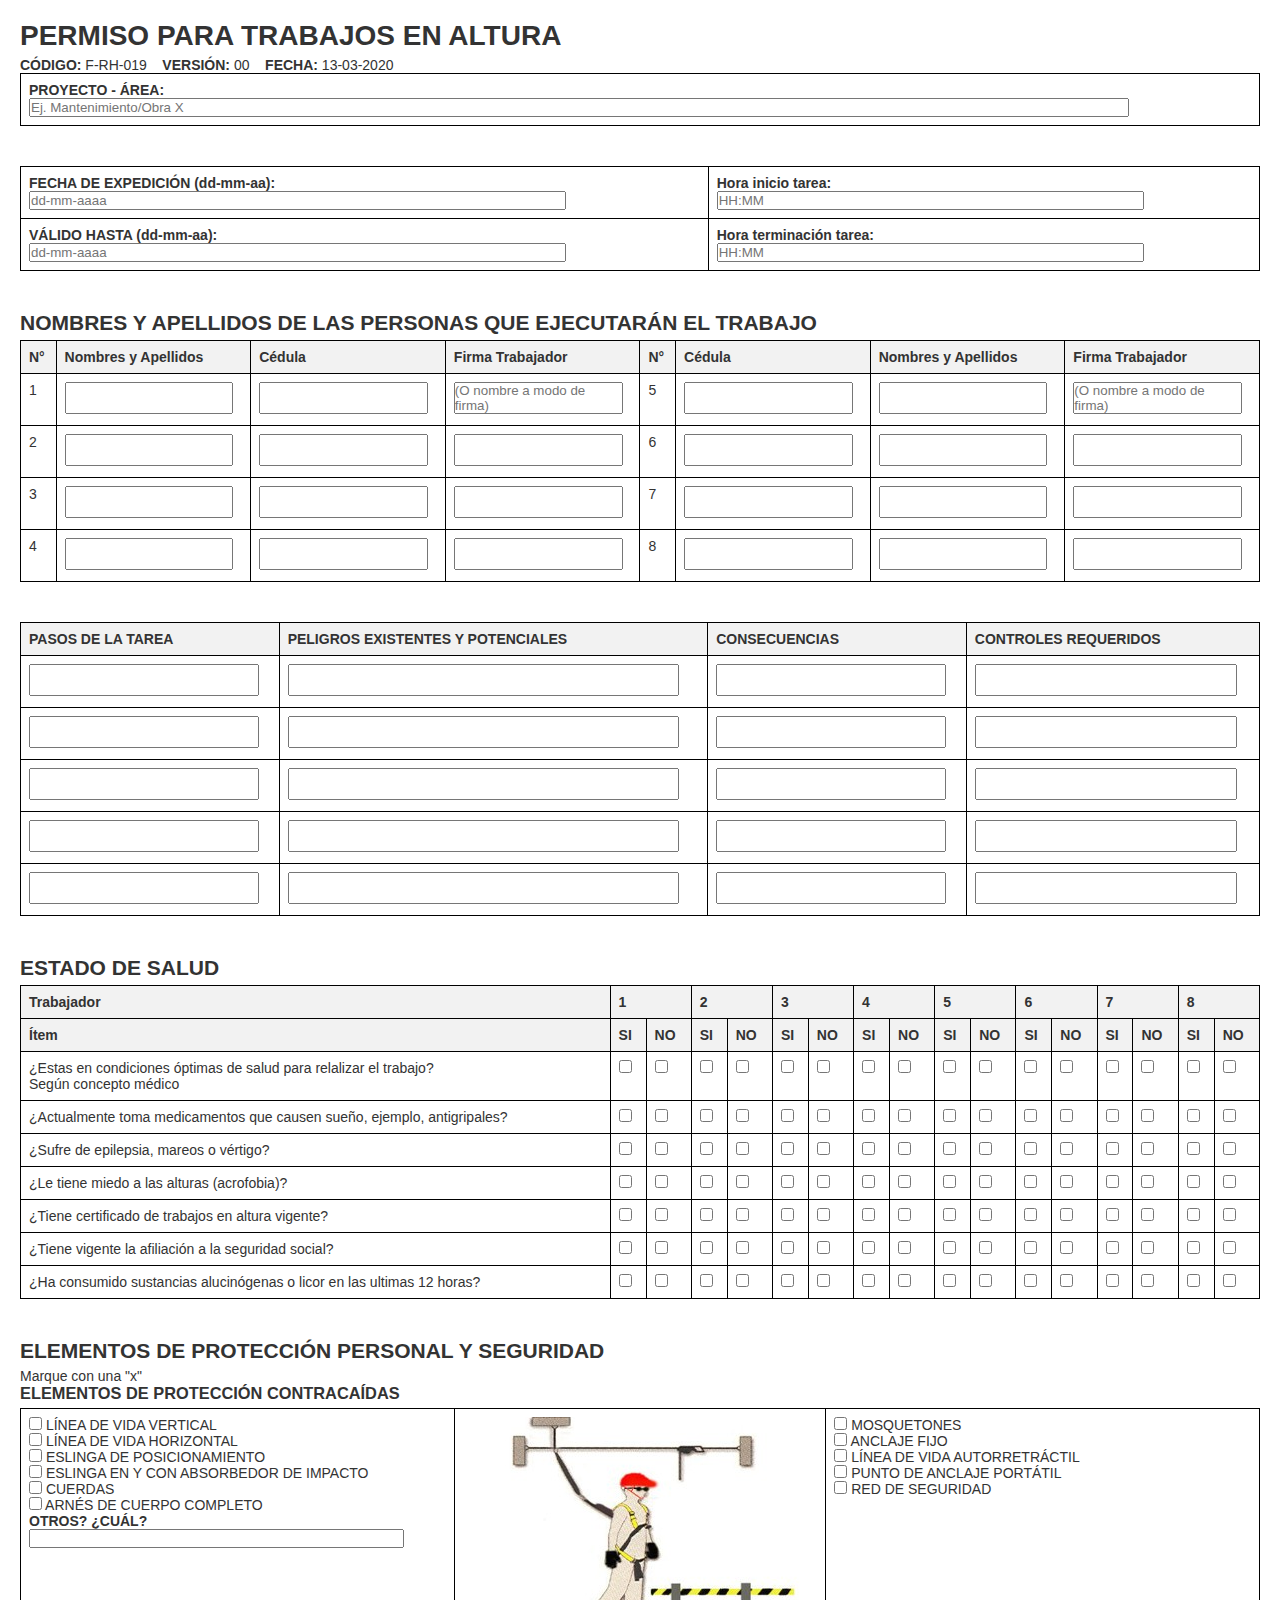
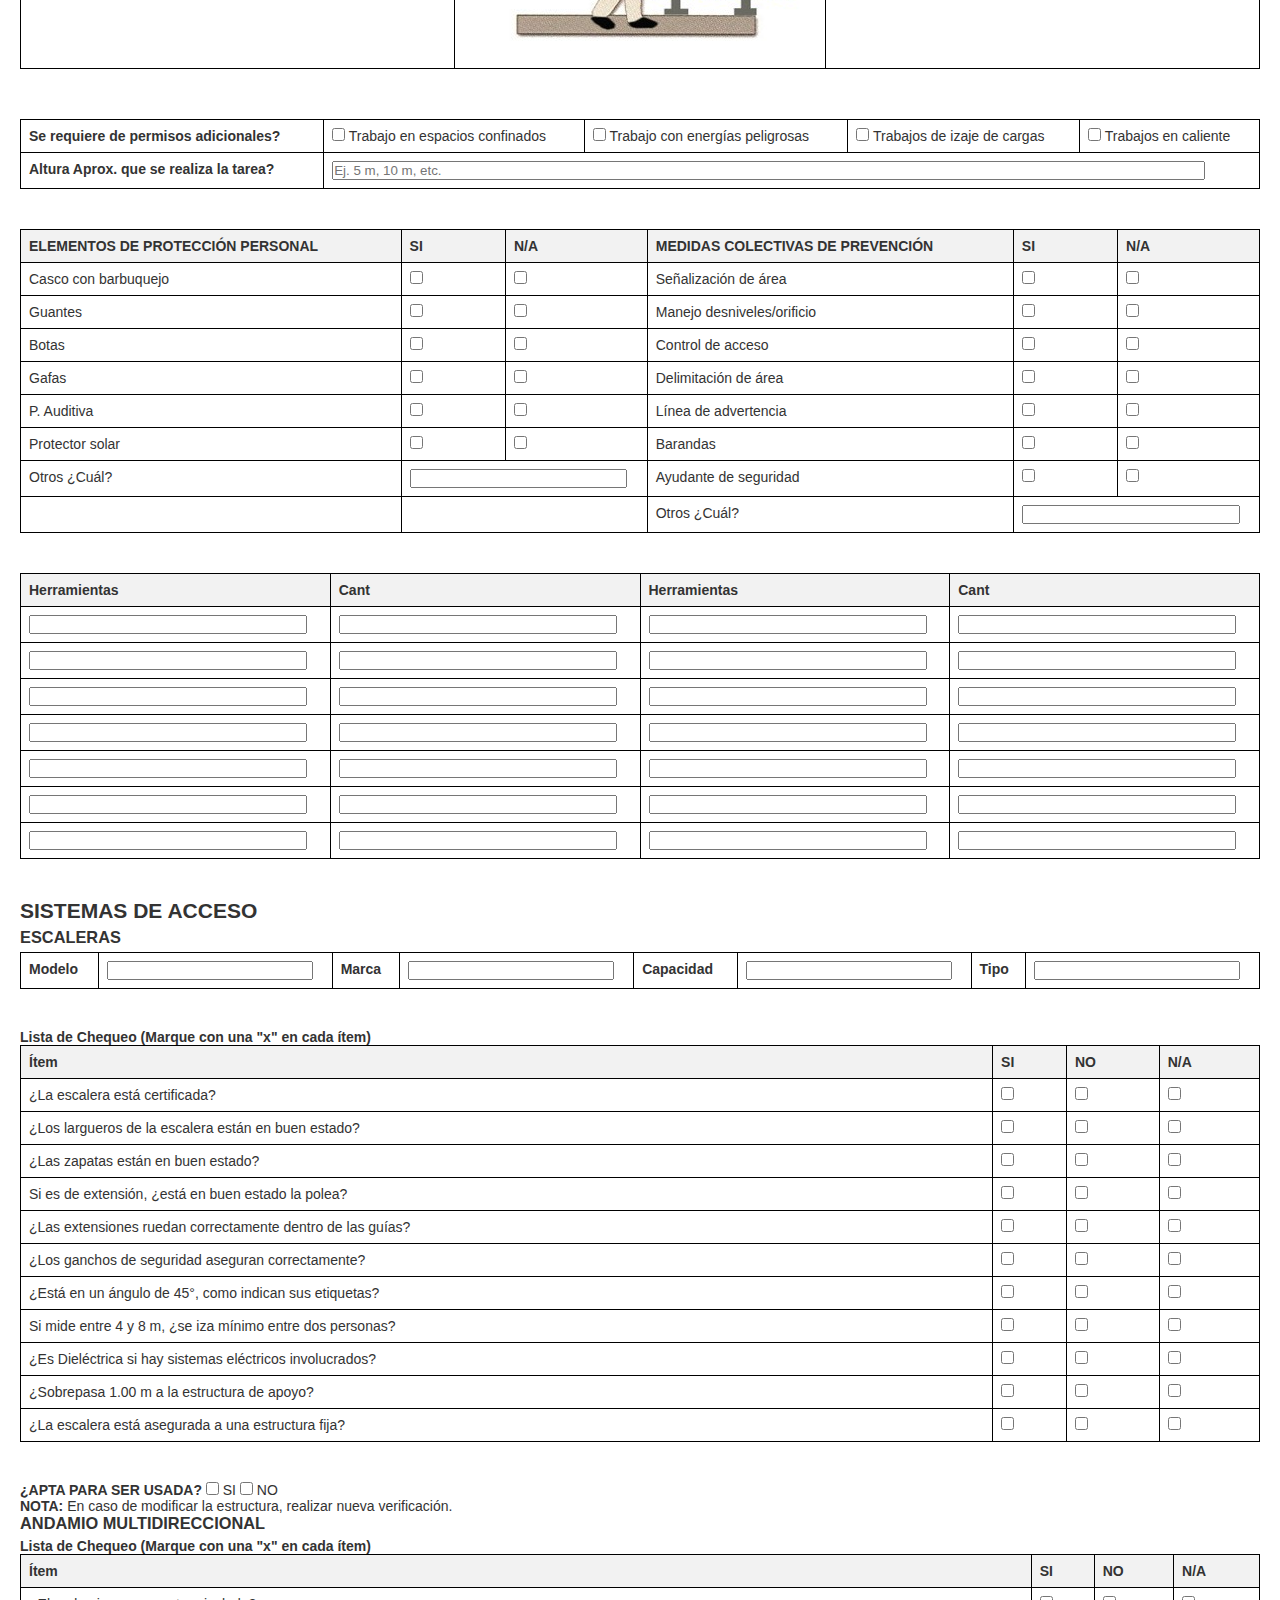
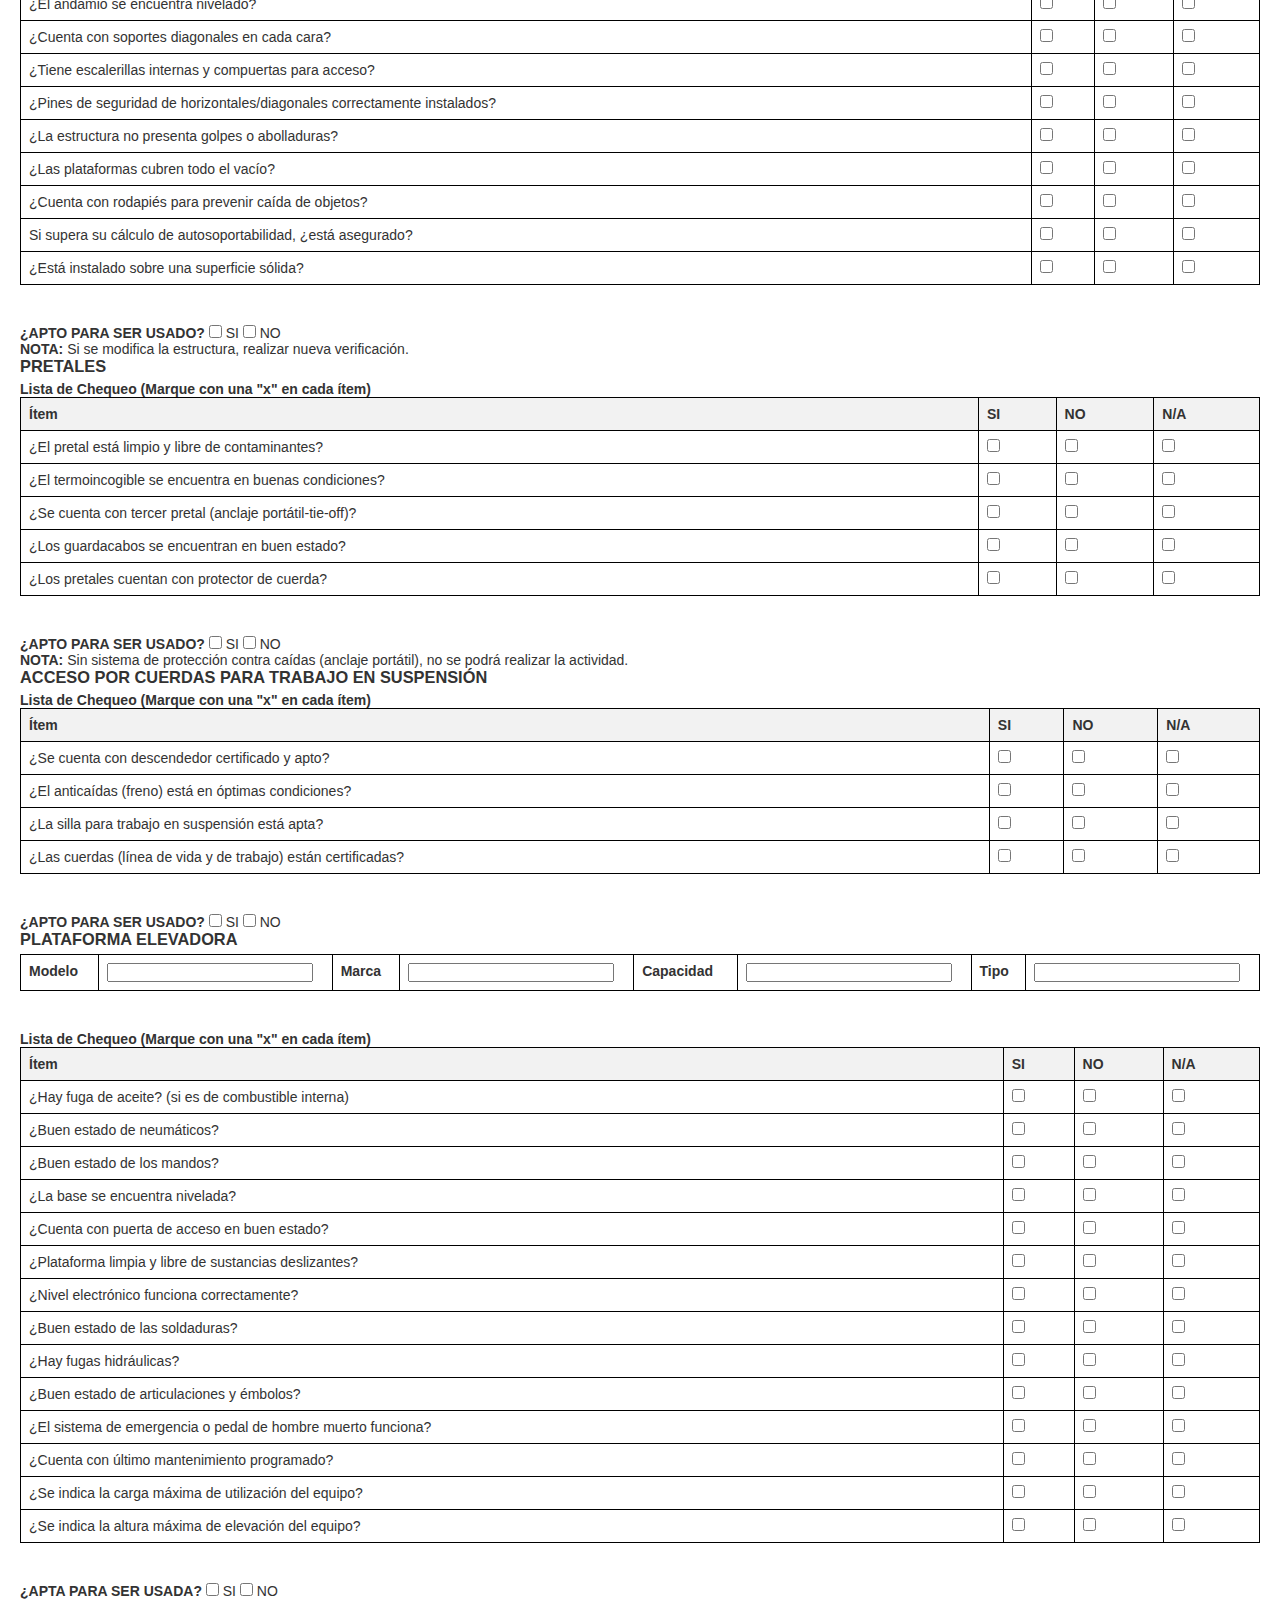
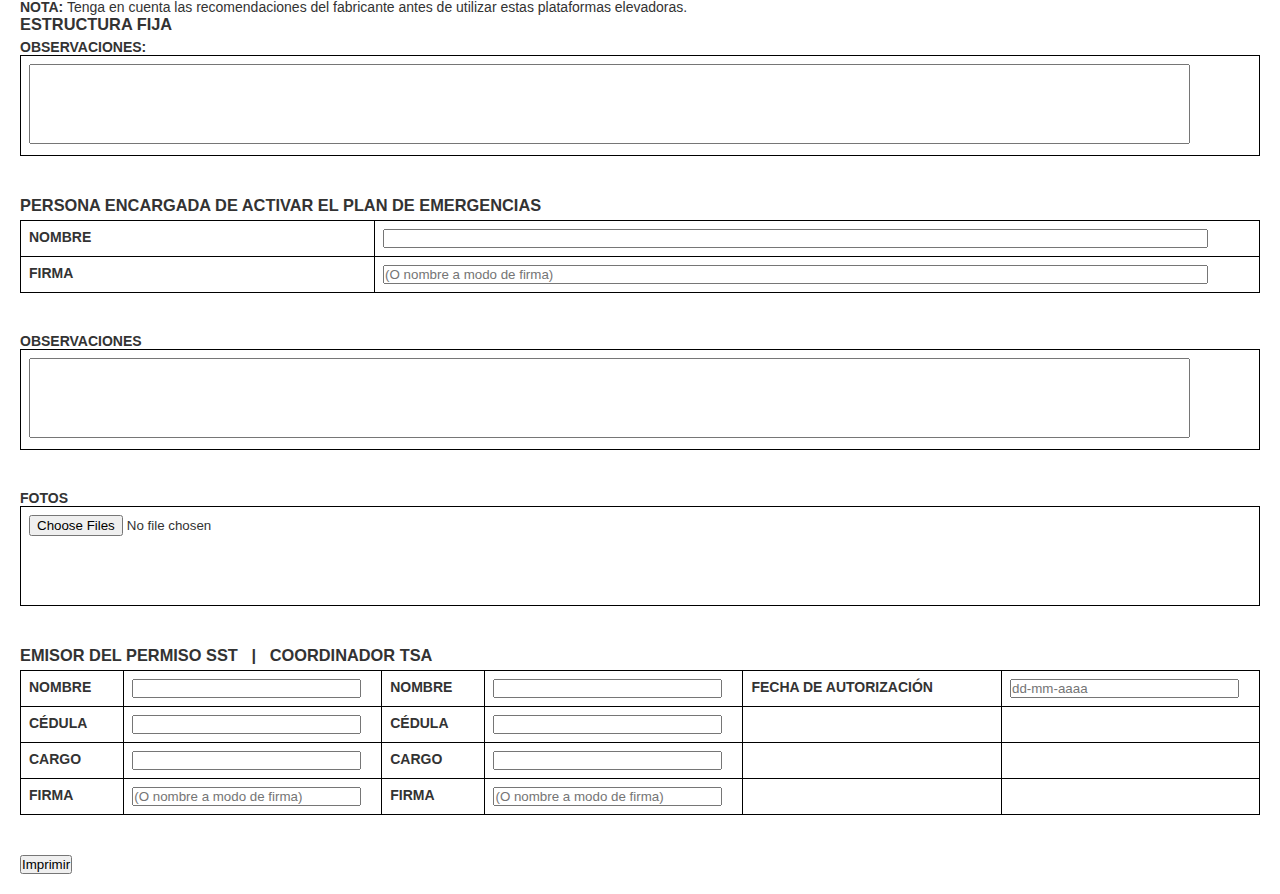
==== index.html @ 785f915c "Primer commit" ====
<!DOCTYPE html>
<html lang="es">

<head>
	<meta charset="UTF-8" />
	<title>Permiso para trabajos en altura</title>
	<link rel="stylesheet" href="styles.css" />
</head>

<body>
	<form>
		<h1>PERMISO PARA TRABAJOS EN ALTURA</h1>
		<p><strong>CÓDIGO:</strong> F-RH-019 &nbsp;&nbsp; <strong>VERSIÓN:</strong> 00 &nbsp;&nbsp;
			<strong>FECHA:</strong> 13-03-2020</p>

		<!-- PROYECTO - AREA -->
		<div class="table-responsive">
			<table border="1" cellpadding="5" cellspacing="0">
				<tr>
					<td>
						<strong>PROYECTO - ÁREA:</strong>
						<input type="text" name="proyecto_area" style="width: 90%;"
							placeholder="Ej. Mantenimiento/Obra X" />
					</td>
				</tr>
			</table>
		</div>

		<!-- Fechas y horas -->
		<div class="table-responsive">
			<table border="1" cellpadding="5" cellspacing="0">
				<tr>
					<td>
						<strong>FECHA DE EXPEDICIÓN (dd-mm-aa):</strong>
						<input type="text" name="fecha_expedicion" style="width: 80%;" placeholder="dd-mm-aaaa" />
					</td>
					<td>
						<strong>Hora inicio tarea:</strong>
						<input type="text" name="hora_inicio" style="width: 80%;" placeholder="HH:MM" />
					</td>
				</tr>
				<tr>
					<td>
						<strong>VÁLIDO HASTA (dd-mm-aa):</strong>
						<input type="text" name="valido_hasta" style="width: 80%;" placeholder="dd-mm-aaaa" />
					</td>
					<td>
						<strong>Hora terminación tarea:</strong>
						<input type="text" name="hora_fin" style="width: 80%;" placeholder="HH:MM" />
					</td>
				</tr>
			</table>
		</div>

		<!-- Nombres y apellidos -->
		<h2>NOMBRES Y APELLIDOS DE LAS PERSONAS QUE EJECUTARÁN EL TRABAJO</h2>
		<div class="table-responsive">
			<table border="1" cellpadding="5" cellspacing="0">
				<thead>
					<tr>
						<th>N°</th>
						<th>Nombres y Apellidos</th>
						<th>Cédula</th>
						<th>Firma Trabajador</th>
						<th>N°</th>
						<th>Cédula</th>
						<th>Nombres y Apellidos</th>
						<th>Firma Trabajador</th>
					</tr>
				</thead>

				<tbody>
					<!-- Fila 1 -->
					<tr>
						<td>1</td>
						<td>
							<textarea name="nombre_1" rows="2" wrap="soft" oninput="autoExpand(this)"></textarea>
						</td>
						<td>
							<textarea name="cedula_1" rows="2" wrap="soft" oninput="autoExpand(this)"></textarea>
						</td>
						<td>
							<textarea name="firma_1" rows="2" placeholder="(O nombre a modo de firma)" wrap="soft"
								oninput="autoExpand(this)"></textarea>
						</td>
						<td>5</td>
						<td>
							<textarea name="cedula_5" rows="2" wrap="soft" oninput="autoExpand(this)"></textarea>
						</td>
						<td>
							<textarea name="nombre_5" rows="2" wrap="soft" oninput="autoExpand(this)"></textarea>
						</td>
						<td>
							<textarea name="firma_5" rows="2" placeholder="(O nombre a modo de firma)" wrap="soft"
								oninput="autoExpand(this)"></textarea>
						</td>
					</tr>

					<!-- Fila 2 -->
					<tr>
						<td>2</td>
						<td>
							<textarea name="nombre_2" style="width:95%;" rows="2"></textarea>
						</td>
						<td>
							<textarea name="cedula_2" style="width:95%;" rows="2"></textarea>
						</td>
						<td>
							<textarea name="firma_2" style="width:95%;" rows="2"></textarea>
						</td>
						<td>6</td>
						<td>
							<textarea name="cedula_6" style="width:95%;" rows="2"></textarea>
						</td>
						<td>
							<textarea name="nombre_6" style="width:95%;" rows="2"></textarea>
						</td>
						<td>
							<textarea name="firma_6" style="width:95%;" rows="2"></textarea>
						</td>
					</tr>

					<!-- Fila 3 -->
					<tr>
						<td>3</td>
						<td>
							<textarea name="nombre_3" style="width:95%;" rows="2"></textarea>
						</td>
						<td>
							<textarea name="cedula_3" style="width:95%;" rows="2"></textarea>
						</td>
						<td>
							<textarea name="firma_3" style="width:95%;" rows="2"></textarea>
						</td>
						<td>7</td>
						<td>
							<textarea name="cedula_7" style="width:95%;" rows="2"></textarea>
						</td>
						<td>
							<textarea name="nombre_7" style="width:95%;" rows="2"></textarea>
						</td>
						<td>
							<textarea name="firma_7" style="width:95%;" rows="2"></textarea>
						</td>
					</tr>

					<!-- Fila 4 -->
					<tr>
						<td>4</td>
						<td>
							<textarea name="nombre_4" style="width:95%;" rows="2"></textarea>
						</td>
						<td>
							<textarea name="cedula_4" style="width:95%;" rows="2"></textarea>
						</td>
						<td>
							<textarea name="firma_4" style="width:95%;" rows="2"></textarea>
						</td>
						<td>8</td>
						<td>
							<textarea name="cedula_8" style="width:95%;" rows="2"></textarea>
						</td>
						<td>
							<textarea name="nombre_8" style="width:95%;" rows="2"></textarea>
						</td>
						<td>
							<textarea name="firma_8" style="width:95%;" rows="2"></textarea>
						</td>
					</tr>
				</tbody>
			</table>
		</div>

		<!-- Pasos de la tarea -->
		<div class="table-responsive">
			<table border="1" cellpadding="5" cellspacing="0">
				<thead>
					<tr>
						<th>PASOS DE LA TAREA</th>
						<th>PELIGROS EXISTENTES Y POTENCIALES</th>
						<th>CONSECUENCIAS</th>
						<th>CONTROLES REQUERIDOS</th>
					</tr>
				</thead>
				<tbody>
					<tr>
						<td><textarea name="paso_1" rows="2" style="width: 95%;"></textarea></td>
						<td><textarea name="peligros_1" rows="2" style="width: 95%;"></textarea></td>
						<td><textarea name="consecuencias_1" rows="2" style="width: 95%;"></textarea></td>
						<td><textarea name="controles_1" rows="2" style="width: 95%;"></textarea></td>
					</tr>
					<tr>
						<td><textarea name="paso_2" rows="2" style="width: 95%;"></textarea></td>
						<td><textarea name="peligros_2" rows="2" style="width: 95%;"></textarea></td>
						<td><textarea name="consecuencias_2" rows="2" style="width: 95%;"></textarea></td>
						<td><textarea name="controles_2" rows="2" style="width: 95%;"></textarea></td>
					</tr>
					<tr>
						<td><textarea name="paso_3" rows="2" style="width: 95%;"></textarea></td>
						<td><textarea name="peligros_3" rows="2" style="width: 95%;"></textarea></td>
						<td><textarea name="consecuencias_3" rows="2" style="width: 95%;"></textarea></td>
						<td><textarea name="controles_3" rows="2" style="width: 95%;"></textarea></td>
					</tr>
					<tr>
						<td><textarea name="paso_4" rows="2" style="width: 95%;"></textarea></td>
						<td><textarea name="peligros_4" rows="2" style="width: 95%;"></textarea></td>
						<td><textarea name="consecuencias_4" rows="2" style="width: 95%;"></textarea></td>
						<td><textarea name="controles_4" rows="2" style="width: 95%;"></textarea></td>
					</tr>
					<tr>
						<td><textarea name="paso_5" rows="2" style="width: 95%;"></textarea></td>
						<td><textarea name="peligros_5" rows="2" style="width: 95%;"></textarea></td>
						<td><textarea name="consecuencias_5" rows="2" style="width: 95%;"></textarea></td>
						<td><textarea name="controles_5" rows="2" style="width: 95%;"></textarea></td>
					</tr>
				</tbody>
			</table>
		</div>

		<!-- Estado de salud -->
		<h2>ESTADO DE SALUD</h2>
		<div class="table-responsive">
			<table border="1" cellpadding="5" cellspacing="0">
				<thead>
					<tr>
						<th>Trabajador</th>
						<th colspan="2">1</th>
						<th colspan="2">2</th>
						<th colspan="2">3</th>
						<th colspan="2">4</th>
						<th colspan="2">5</th>
						<th colspan="2">6</th>
						<th colspan="2">7</th>
						<th colspan="2">8</th>
					</tr>
					<tr>
						<th>Ítem</th>

						<th>SI</th>
						<th>NO</th>

						<th>SI</th>
						<th>NO</th>

						<th>SI</th>
						<th>NO</th>

						<th>SI</th>
						<th>NO</th>

						<th>SI</th>
						<th>NO</th>

						<th>SI</th>
						<th>NO</th>

						<th>SI</th>
						<th>NO</th>

						<th>SI</th>
						<th>NO</th>
					</tr>
				</thead>
				<tbody>
					<tr>
						<td>
							¿Estas en condiciones óptimas de salud para relalizar el trabajo? <br />
							Según concepto médico
						</td>
						<td><input type="checkbox" name="plataf_aceite_si" /></td>
						<td><input type="checkbox" name="plataf_aceite_no" /></td>

						<td><input type="checkbox" name="plataf_aceite_si" /></td>
						<td><input type="checkbox" name="plataf_aceite_no" /></td>

						<td><input type="checkbox" name="plataf_aceite_si" /></td>
						<td><input type="checkbox" name="plataf_aceite_no" /></td>

						<td><input type="checkbox" name="plataf_aceite_si" /></td>
						<td><input type="checkbox" name="plataf_aceite_no" /></td>

						<td><input type="checkbox" name="plataf_aceite_si" /></td>
						<td><input type="checkbox" name="plataf_aceite_no" /></td>

						<td><input type="checkbox" name="plataf_aceite_si" /></td>
						<td><input type="checkbox" name="plataf_aceite_no" /></td>

						<td><input type="checkbox" name="plataf_aceite_si" /></td>
						<td><input type="checkbox" name="plataf_aceite_no" /></td>

						<td><input type="checkbox" name="plataf_aceite_si" /></td>
						<td><input type="checkbox" name="plataf_aceite_no" /></td>
					</tr>
					<tr>
						<td>¿Actualmente toma medicamentos que causen sueño, ejemplo, antigripales?</td>
						<td><input type="checkbox" name="plataf_neumaticos_si" /></td>
						<td><input type="checkbox" name="plataf_neumaticos_no" /></td>

						<td><input type="checkbox" name="plataf_aceite_si" /></td>
						<td><input type="checkbox" name="plataf_aceite_no" /></td>

						<td><input type="checkbox" name="plataf_aceite_si" /></td>
						<td><input type="checkbox" name="plataf_aceite_no" /></td>

						<td><input type="checkbox" name="plataf_aceite_si" /></td>
						<td><input type="checkbox" name="plataf_aceite_no" /></td>

						<td><input type="checkbox" name="plataf_aceite_si" /></td>
						<td><input type="checkbox" name="plataf_aceite_no" /></td>

						<td><input type="checkbox" name="plataf_aceite_si" /></td>
						<td><input type="checkbox" name="plataf_aceite_no" /></td>

						<td><input type="checkbox" name="plataf_aceite_si" /></td>
						<td><input type="checkbox" name="plataf_aceite_no" /></td>

						<td><input type="checkbox" name="plataf_aceite_si" /></td>
						<td><input type="checkbox" name="plataf_aceite_no" /></td>
					</tr>
					<tr>
						<td>¿Sufre de epilepsia, mareos o vértigo?</td>
						<td><input type="checkbox" name="plataf_mandos_si" /></td>
						<td><input type="checkbox" name="plataf_mandos_no" /></td>

						<td><input type="checkbox" name="plataf_aceite_si" /></td>
						<td><input type="checkbox" name="plataf_aceite_no" /></td>

						<td><input type="checkbox" name="plataf_aceite_si" /></td>
						<td><input type="checkbox" name="plataf_aceite_no" /></td>

						<td><input type="checkbox" name="plataf_aceite_si" /></td>
						<td><input type="checkbox" name="plataf_aceite_no" /></td>

						<td><input type="checkbox" name="plataf_aceite_si" /></td>
						<td><input type="checkbox" name="plataf_aceite_no" /></td>

						<td><input type="checkbox" name="plataf_aceite_si" /></td>
						<td><input type="checkbox" name="plataf_aceite_no" /></td>

						<td><input type="checkbox" name="plataf_aceite_si" /></td>
						<td><input type="checkbox" name="plataf_aceite_no" /></td>

						<td><input type="checkbox" name="plataf_aceite_si" /></td>
						<td><input type="checkbox" name="plataf_aceite_no" /></td>
					</tr>
					<tr>
						<td>¿Le tiene miedo a las alturas (acrofobia)?</td>
						<td><input type="checkbox" name="plataf_base_si" /></td>
						<td><input type="checkbox" name="plataf_base_no" /></td>

						<td><input type="checkbox" name="plataf_aceite_si" /></td>
						<td><input type="checkbox" name="plataf_aceite_no" /></td>

						<td><input type="checkbox" name="plataf_aceite_si" /></td>
						<td><input type="checkbox" name="plataf_aceite_no" /></td>

						<td><input type="checkbox" name="plataf_aceite_si" /></td>
						<td><input type="checkbox" name="plataf_aceite_no" /></td>

						<td><input type="checkbox" name="plataf_aceite_si" /></td>
						<td><input type="checkbox" name="plataf_aceite_no" /></td>

						<td><input type="checkbox" name="plataf_aceite_si" /></td>
						<td><input type="checkbox" name="plataf_aceite_no" /></td>

						<td><input type="checkbox" name="plataf_aceite_si" /></td>
						<td><input type="checkbox" name="plataf_aceite_no" /></td>

						<td><input type="checkbox" name="plataf_aceite_si" /></td>
						<td><input type="checkbox" name="plataf_aceite_no" /></td>
					</tr>
					<tr>
						<td>¿Tiene certificado de trabajos en altura vigente?</td>
						<td><input type="checkbox" name="plataf_puerta_si" /></td>
						<td><input type="checkbox" name="plataf_puerta_no" /></td>

						<td><input type="checkbox" name="plataf_aceite_si" /></td>
						<td><input type="checkbox" name="plataf_aceite_no" /></td>

						<td><input type="checkbox" name="plataf_aceite_si" /></td>
						<td><input type="checkbox" name="plataf_aceite_no" /></td>

						<td><input type="checkbox" name="plataf_aceite_si" /></td>
						<td><input type="checkbox" name="plataf_aceite_no" /></td>

						<td><input type="checkbox" name="plataf_aceite_si" /></td>
						<td><input type="checkbox" name="plataf_aceite_no" /></td>

						<td><input type="checkbox" name="plataf_aceite_si" /></td>
						<td><input type="checkbox" name="plataf_aceite_no" /></td>

						<td><input type="checkbox" name="plataf_aceite_si" /></td>
						<td><input type="checkbox" name="plataf_aceite_no" /></td>

						<td><input type="checkbox" name="plataf_aceite_si" /></td>
						<td><input type="checkbox" name="plataf_aceite_no" /></td>
					</tr>
					<tr>
						<td>¿Tiene vigente la afiliación a la seguridad social?</td>
						<td><input type="checkbox" name="plataf_limpia_si" /></td>
						<td><input type="checkbox" name="plataf_limpia_no" /></td>

						<td><input type="checkbox" name="plataf_aceite_si" /></td>
						<td><input type="checkbox" name="plataf_aceite_no" /></td>

						<td><input type="checkbox" name="plataf_aceite_si" /></td>
						<td><input type="checkbox" name="plataf_aceite_no" /></td>

						<td><input type="checkbox" name="plataf_aceite_si" /></td>
						<td><input type="checkbox" name="plataf_aceite_no" /></td>

						<td><input type="checkbox" name="plataf_aceite_si" /></td>
						<td><input type="checkbox" name="plataf_aceite_no" /></td>

						<td><input type="checkbox" name="plataf_aceite_si" /></td>
						<td><input type="checkbox" name="plataf_aceite_no" /></td>

						<td><input type="checkbox" name="plataf_aceite_si" /></td>
						<td><input type="checkbox" name="plataf_aceite_no" /></td>

						<td><input type="checkbox" name="plataf_aceite_si" /></td>
						<td><input type="checkbox" name="plataf_aceite_no" /></td>
					</tr>
					<tr>
						<td>¿Ha consumido sustancias alucinógenas o licor en las ultimas 12 horas?</td>
						<td><input type="checkbox" name="plataf_nivel_si" /></td>
						<td><input type="checkbox" name="plataf_nivel_no" /></td>

						<td><input type="checkbox" name="plataf_aceite_si" /></td>
						<td><input type="checkbox" name="plataf_aceite_no" /></td>

						<td><input type="checkbox" name="plataf_aceite_si" /></td>
						<td><input type="checkbox" name="plataf_aceite_no" /></td>

						<td><input type="checkbox" name="plataf_aceite_si" /></td>
						<td><input type="checkbox" name="plataf_aceite_no" /></td>

						<td><input type="checkbox" name="plataf_aceite_si" /></td>
						<td><input type="checkbox" name="plataf_aceite_no" /></td>

						<td><input type="checkbox" name="plataf_aceite_si" /></td>
						<td><input type="checkbox" name="plataf_aceite_no" /></td>

						<td><input type="checkbox" name="plataf_aceite_si" /></td>
						<td><input type="checkbox" name="plataf_aceite_no" /></td>

						<td><input type="checkbox" name="plataf_aceite_si" /></td>
						<td><input type="checkbox" name="plataf_aceite_no" /></td>
					</tr>
				</tbody>
			</table>
		</div>

		<!-- Elementos de protección personal -->

		<h2>ELEMENTOS DE PROTECCIÓN PERSONAL Y SEGURIDAD</h2>
		<p>Marque con una "x"</p>

		<h3>ELEMENTOS DE PROTECCIÓN CONTRACAÍDAS</h3>
		<!-- Tabla con 3 columnas: Ítems izquierda, Imagen al centro, Ítems derecha -->
		<div class="table-responsive">
			<table border="1" cellpadding="5" cellspacing="0" width="100%">
				<tr>
					<!-- Columna izquierda: Ítems con checkboxes -->
					<td width="35%" valign="top">
						<p>
							<label>
								<input type="checkbox" name="linea_vida_vertical" />
								LÍNEA DE VIDA VERTICAL
							</label>
						</p>
						<p>
							<label>
								<input type="checkbox" name="linea_vida_horizontal" />
								LÍNEA DE VIDA HORIZONTAL
							</label>
						</p>
						<p>
							<label>
								<input type="checkbox" name="eslinga_posicionamiento" />
								ESLINGA DE POSICIONAMIENTO
							</label>
						</p>
						<p>
							<label>
								<input type="checkbox" name="eslinga_absorbedor_impacto" />
								ESLINGA EN Y CON ABSORBEDOR DE IMPACTO
							</label>
						</p>
						<p>
							<label>
								<input type="checkbox" name="cuerdas" />
								CUERDAS
							</label>
						</p>
						<p>
							<label>
								<input type="checkbox" name="arnes_cuerpo_completo" />
								ARNÉS DE CUERPO COMPLETO
							</label>
						</p>
						<p>
							<strong>OTROS? ¿CUÁL?</strong><br />
							<input type="text" name="otros_contracaidas" style="width:90%;" />
						</p>
					</td>

					<!-- Columna central: Imagen -->
					<td width="30%" align="center" valign="middle">
						<!-- Ajusta la ruta de la imagen según tu archivo -->
						<img src="Imagen1.jpg" alt="Imagen de trabajador con arnés" style="max-width:100%;" />
					</td>

					<!-- Columna derecha: Ítems con checkboxes -->
					<td width="35%" valign="top">
						<p>
							<label>
								<input type="checkbox" name="mosquetones" />
								MOSQUETONES
							</label>
						</p>
						<p>
							<label>
								<input type="checkbox" name="anclaje_fijo" />
								ANCLAJE FIJO
							</label>
						</p>
						<p>
							<label>
								<input type="checkbox" name="linea_vida_autorretractil" />
								LÍNEA DE VIDA AUTORRETRÁCTIL
							</label>
						</p>
						<p>
							<label>
								<input type="checkbox" name="punto_anclaje_portatil" />
								PUNTO DE ANCLAJE PORTÁTIL
							</label>
						</p>
						<p>
							<label>
								<input type="checkbox" name="red_seguridad" />
								RED DE SEGURIDAD
							</label>
						</p>
					</td>
				</tr>
			</table>
		</div>

		<!-- Se requiere de permisos adicionales? -->
		<div class="table-responsive">
			<table border="1" cellpadding="5" cellspacing="0" width="100%" style="margin-top:10px;">
				<tr>
					<td><strong>Se requiere de permisos adicionales?</strong></td>
					<td>
						<label>
							<input type="checkbox" name="espacios_confinados" />
							Trabajo en espacios confinados
						</label>
					</td>
					<td>
						<label>
							<input type="checkbox" name="energias_peligrosas" />
							Trabajo con energías peligrosas
						</label>
					</td>
					<td>
						<label>
							<input type="checkbox" name="izaje_cargas" />
							Trabajos de izaje de cargas
						</label>
					</td>
					<td>
						<label>
							<input type="checkbox" name="trabajos_caliente" />
							Trabajos en caliente
						</label>
					</td>
				</tr>
				<tr>
					<td><strong>Altura Aprox. que se realiza la tarea?</strong></td>
					<td colspan="4">
						<input type="text" name="altura_aprox" style="width:95%;" placeholder="Ej. 5 m, 10 m, etc." />
					</td>
				</tr>
			</table>
		</div>

		<!-- EPP y Medidas colectivas -->
		<div class="table-responsive">
			<table border="1" cellpadding="5" cellspacing="0">
				<thead>
					<tr>
						<th>ELEMENTOS DE PROTECCIÓN PERSONAL</th>
						<th>SI</th>
						<th>N/A</th>
						<th>MEDIDAS COLECTIVAS DE PREVENCIÓN</th>
						<th>SI</th>
						<th>N/A</th>
					</tr>
				</thead>
				<tbody>
					<tr>
						<td>Casco con barbuquejo</td>
						<td><input type="checkbox" name="casco_si" /></td>
						<td><input type="checkbox" name="casco_na" /></td>
						<td>Señalización de área</td>
						<td><input type="checkbox" name="senalizacion_si" /></td>
						<td><input type="checkbox" name="senalizacion_na" /></td>
					</tr>
					<tr>
						<td>Guantes</td>
						<td><input type="checkbox" name="guantes_si" /></td>
						<td><input type="checkbox" name="guantes_na" /></td>
						<td>Manejo desniveles/orificio</td>
						<td><input type="checkbox" name="desniveles_si" /></td>
						<td><input type="checkbox" name="desniveles_na" /></td>
					</tr>
					<tr>
						<td>Botas</td>
						<td><input type="checkbox" name="botas_si" /></td>
						<td><input type="checkbox" name="botas_na" /></td>
						<td>Control de acceso</td>
						<td><input type="checkbox" name="acceso_si" /></td>
						<td><input type="checkbox" name="acceso_na" /></td>
					</tr>
					<tr>
						<td>Gafas</td>
						<td><input type="checkbox" name="gafas_si" /></td>
						<td><input type="checkbox" name="gafas_na" /></td>
						<td>Delimitación de área</td>
						<td><input type="checkbox" name="delimitacion_si" /></td>
						<td><input type="checkbox" name="delimitacion_na" /></td>
					</tr>
					<tr>
						<td>P. Auditiva</td>
						<td><input type="checkbox" name="auditiva_si" /></td>
						<td><input type="checkbox" name="auditiva_na" /></td>
						<td>Línea de advertencia</td>
						<td><input type="checkbox" name="advertencia_si" /></td>
						<td><input type="checkbox" name="advertencia_na" /></td>
					</tr>
					<tr>
						<td>Protector solar</td>
						<td><input type="checkbox" name="solar_si" /></td>
						<td><input type="checkbox" name="solar_na" /></td>
						<td>Barandas</td>
						<td><input type="checkbox" name="barandas_si" /></td>
						<td><input type="checkbox" name="barandas_na" /></td>
					</tr>
					<tr>
						<td>Otros ¿Cuál?</td>
						<td colspan="2"><input type="text" name="otro_epp" style="width: 95%;" /></td>
						<td>Ayudante de seguridad</td>
						<td><input type="checkbox" name="ayudante_si" /></td>
						<td><input type="checkbox" name="ayudante_na" /></td>
					</tr>
					<tr>
						<td></td>
						<td colspan="2"></td>
						<td>Otros ¿Cuál?</td>
						<td colspan="2"><input type="text" name="otro_medida_colectiva" style="width: 95%;" /></td>
					</tr>
				</tbody>
			</table>
		</div>

		<!-- Herramientas -->
		<div class="table-responsive">
			<table border="1" cellpadding="5" cellspacing="0">
				<thead>
					<tr>
						<th>Herramientas</th>
						<th>Cant</th>
						<th>Herramientas</th>
						<th>Cant</th>
					</tr>
				</thead>
				<tbody>
					<tr>
						<td><input type="text" name="herramienta_1" style="width: 95%;" /></td>
						<td><input type="text" name="cantidad_1" style="width: 95%;" /></td>
						<td><input type="text" name="herramienta_2" style="width: 95%;" /></td>
						<td><input type="text" name="cantidad_2" style="width: 95%;" /></td>
						
					</tr>

					<tr>
						<td><input type="text" name="herramienta_1" style="width: 95%;" /></td>
						<td><input type="text" name="cantidad_1" style="width: 95%;" /></td>
						<td><input type="text" name="herramienta_2" style="width: 95%;" /></td>
						<td><input type="text" name="cantidad_2" style="width: 95%;" /></td>
					
					</tr>

					<tr>
						<td><input type="text" name="herramienta_1" style="width: 95%;" /></td>
						<td><input type="text" name="cantidad_1" style="width: 95%;" /></td>
						<td><input type="text" name="herramienta_2" style="width: 95%;" /></td>
						<td><input type="text" name="cantidad_2" style="width: 95%;" /></td>
					
					</tr>

					<tr>
						<td><input type="text" name="herramienta_1" style="width: 95%;" /></td>
						<td><input type="text" name="cantidad_1" style="width: 95%;" /></td>
						<td><input type="text" name="herramienta_2" style="width: 95%;" /></td>
						<td><input type="text" name="cantidad_2" style="width: 95%;" /></td>
					
					</tr>

					<tr>
						<td><input type="text" name="herramienta_1" style="width: 95%;" /></td>
						<td><input type="text" name="cantidad_1" style="width: 95%;" /></td>
						<td><input type="text" name="herramienta_2" style="width: 95%;" /></td>
						<td><input type="text" name="cantidad_2" style="width: 95%;" /></td>
					</tr>

					<tr>
						<td><input type="text" name="herramienta_1" style="width: 95%;" /></td>
						<td><input type="text" name="cantidad_1" style="width: 95%;" /></td>
						<td><input type="text" name="herramienta_2" style="width: 95%;" /></td>
						<td><input type="text" name="cantidad_2" style="width: 95%;" /></td>
					</tr>

					<tr>
						<td><input type="text" name="herramienta_1" style="width: 95%;" /></td>
						<td><input type="text" name="cantidad_1" style="width: 95%;" /></td>
						<td><input type="text" name="herramienta_2" style="width: 95%;" /></td>
						<td><input type="text" name="cantidad_2" style="width: 95%;" /></td>
					</tr>
				</tbody>
			</table>
		</div>

		<!-- SISTEMAS DE ACCESO -->
		<h2>SISTEMAS DE ACCESO</h2>

		<!-- ESCALERAS -->
		<h3>ESCALERAS</h3>
		<div class="table-responsive">
			<table border="1" cellpadding="5" cellspacing="0">
				<tr>
					<td><strong>Modelo</strong></td>
					<td><input type="text" name="escalera_modelo" style="width: 95%;" /></td>
					<td><strong>Marca</strong></td>
					<td><input type="text" name="escalera_marca" style="width: 95%;" /></td>
					<td><strong>Capacidad</strong></td>
					<td><input type="text" name="escalera_capacidad" style="width: 95%;" /></td>
					<td><strong>Tipo</strong></td>
					<td><input type="text" name="escalera_tipo" style="width: 95%;" /></td>
				</tr>
			</table>
		</div>

		<h4>Lista de Chequeo (Marque con una "x" en cada ítem)</h4>
		<div class="table-responsive">
			<table border="1" cellpadding="5" cellspacing="0">
				<thead>
					<tr>
						<th>Ítem</th>
						<th>SI</th>
						<th>NO</th>
						<th>N/A</th>
					</tr>
				</thead>
				<tbody>
					<tr>
						<td>¿La escalera está certificada?</td>
						<td><input type="checkbox" name="esc_certificada_si" /></td>
						<td><input type="checkbox" name="esc_certificada_no" /></td>
						<td><input type="checkbox" name="esc_certificada_na" /></td>
					</tr>
					<tr>
						<td>¿Los largueros de la escalera están en buen estado?</td>
						<td><input type="checkbox" name="esc_largueros_si" /></td>
						<td><input type="checkbox" name="esc_largueros_no" /></td>
						<td><input type="checkbox" name="esc_largueros_na" /></td>
					</tr>
					<tr>
						<td>¿Las zapatas están en buen estado?</td>
						<td><input type="checkbox" name="esc_zapatas_si" /></td>
						<td><input type="checkbox" name="esc_zapatas_no" /></td>
						<td><input type="checkbox" name="esc_zapatas_na" /></td>
					</tr>
					<tr>
						<td>Si es de extensión, ¿está en buen estado la polea?</td>
						<td><input type="checkbox" name="esc_polea_si" /></td>
						<td><input type="checkbox" name="esc_polea_no" /></td>
						<td><input type="checkbox" name="esc_polea_na" /></td>
					</tr>
					<tr>
						<td>¿Las extensiones ruedan correctamente dentro de las guías?</td>
						<td><input type="checkbox" name="esc_extensiones_si" /></td>
						<td><input type="checkbox" name="esc_extensiones_no" /></td>
						<td><input type="checkbox" name="esc_extensiones_na" /></td>
					</tr>
					<tr>
						<td>¿Los ganchos de seguridad aseguran correctamente?</td>
						<td><input type="checkbox" name="esc_ganchos_si" /></td>
						<td><input type="checkbox" name="esc_ganchos_no" /></td>
						<td><input type="checkbox" name="esc_ganchos_na" /></td>
					</tr>
					<tr>
						<td>¿Está en un ángulo de 45°, como indican sus etiquetas?</td>
						<td><input type="checkbox" name="esc_angulo_si" /></td>
						<td><input type="checkbox" name="esc_angulo_no" /></td>
						<td><input type="checkbox" name="esc_angulo_na" /></td>
					</tr>
					<tr>
						<td>Si mide entre 4 y 8 m, ¿se iza mínimo entre dos personas?</td>
						<td><input type="checkbox" name="esc_2personas_si" /></td>
						<td><input type="checkbox" name="esc_2personas_no" /></td>
						<td><input type="checkbox" name="esc_2personas_na" /></td>
					</tr>
					<tr>
						<td>¿Es Dieléctrica si hay sistemas eléctricos involucrados?</td>
						<td><input type="checkbox" name="esc_dielec_si" /></td>
						<td><input type="checkbox" name="esc_dielec_no" /></td>
						<td><input type="checkbox" name="esc_dielec_na" /></td>
					</tr>
					<tr>
						<td>¿Sobrepasa 1.00 m a la estructura de apoyo?</td>
						<td><input type="checkbox" name="esc_sobrepasa_si" /></td>
						<td><input type="checkbox" name="esc_sobrepasa_no" /></td>
						<td><input type="checkbox" name="esc_sobrepasa_na" /></td>
					</tr>
					<tr>
						<td>¿La escalera está asegurada a una estructura fija?</td>
						<td><input type="checkbox" name="esc_asegurada_si" /></td>
						<td><input type="checkbox" name="esc_asegurada_no" /></td>
						<td><input type="checkbox" name="esc_asegurada_na" /></td>
					</tr>
				</tbody>
			</table>
		</div>

		<p>
			<strong>¿APTA PARA SER USADA?</strong>
			<label><input type="checkbox" name="escalera_apta_si" /> SI</label>
			<label><input type="checkbox" name="escalera_apta_no" /> NO</label>
		</p>
		<p><strong>NOTA:</strong> En caso de modificar la estructura, realizar nueva verificación.</p>

		<!-- ANDAMIO MULTIDIRECCIONAL -->
		<h3>ANDAMIO MULTIDIRECCIONAL</h3>
		<h4>Lista de Chequeo (Marque con una "x" en cada ítem)</h4>
		<div class="table-responsive">
			<table border="1" cellpadding="5" cellspacing="0">
				<thead>
					<tr>
						<th>Ítem</th>
						<th>SI</th>
						<th>NO</th>
						<th>N/A</th>
					</tr>
				</thead>
				<tbody>
					<tr>
						<td>¿El andamio se encuentra nivelado?</td>
						<td><input type="checkbox" name="andamio_nivelado_si" /></td>
						<td><input type="checkbox" name="andamio_nivelado_no" /></td>
						<td><input type="checkbox" name="andamio_nivelado_na" /></td>
					</tr>
					<tr>
						<td>¿Cuenta con soportes diagonales en cada cara?</td>
						<td><input type="checkbox" name="andamio_diagonales_si" /></td>
						<td><input type="checkbox" name="andamio_diagonales_no" /></td>
						<td><input type="checkbox" name="andamio_diagonales_na" /></td>
					</tr>
					<tr>
						<td>¿Tiene escalerillas internas y compuertas para acceso?</td>
						<td><input type="checkbox" name="andamio_escaleras_si" /></td>
						<td><input type="checkbox" name="andamio_escaleras_no" /></td>
						<td><input type="checkbox" name="andamio_escaleras_na" /></td>
					</tr>
					<tr>
						<td>¿Pines de seguridad de horizontales/diagonales correctamente instalados?</td>
						<td><input type="checkbox" name="andamio_pines_si" /></td>
						<td><input type="checkbox" name="andamio_pines_no" /></td>
						<td><input type="checkbox" name="andamio_pines_na" /></td>
					</tr>
					<tr>
						<td>¿La estructura no presenta golpes o abolladuras?</td>
						<td><input type="checkbox" name="andamio_golpes_si" /></td>
						<td><input type="checkbox" name="andamio_golpes_no" /></td>
						<td><input type="checkbox" name="andamio_golpes_na" /></td>
					</tr>
					<tr>
						<td>¿Las plataformas cubren todo el vacío?</td>
						<td><input type="checkbox" name="andamio_plataformas_si" /></td>
						<td><input type="checkbox" name="andamio_plataformas_no" /></td>
						<td><input type="checkbox" name="andamio_plataformas_na" /></td>
					</tr>
					<tr>
						<td>¿Cuenta con rodapiés para prevenir caída de objetos?</td>
						<td><input type="checkbox" name="andamio_rodapies_si" /></td>
						<td><input type="checkbox" name="andamio_rodapies_no" /></td>
						<td><input type="checkbox" name="andamio_rodapies_na" /></td>
					</tr>
					<tr>
						<td>Si supera su cálculo de autosoportabilidad, ¿está asegurado?</td>
						<td><input type="checkbox" name="andamio_asegurado_si" /></td>
						<td><input type="checkbox" name="andamio_asegurado_no" /></td>
						<td><input type="checkbox" name="andamio_asegurado_na" /></td>
					</tr>
					<tr>
						<td>¿Está instalado sobre una superficie sólida?</td>
						<td><input type="checkbox" name="andamio_superficie_si" /></td>
						<td><input type="checkbox" name="andamio_superficie_no" /></td>
						<td><input type="checkbox" name="andamio_superficie_na" /></td>
					</tr>
				</tbody>
			</table>
		</div>
		<p>
			<strong>¿APTO PARA SER USADO?</strong>
			<label><input type="checkbox" name="andamio_apto_si" /> SI</label>
			<label><input type="checkbox" name="andamio_apto_no" /> NO</label>
		</p>
		<p><strong>NOTA:</strong> Si se modifica la estructura, realizar nueva verificación.</p>

		<!-- PRETALES -->
		<h3>PRETALES</h3>
		<h4>Lista de Chequeo (Marque con una "x" en cada ítem)</h4>
		<div class="table-responsive">
			<table border="1" cellpadding="5" cellspacing="0">
				<thead>
					<tr>
						<th>Ítem</th>
						<th>SI</th>
						<th>NO</th>
						<th>N/A</th>
					</tr>
				</thead>
				<tbody>
					<tr>
						<td>¿El pretal está limpio y libre de contaminantes?</td>
						<td><input type="checkbox" name="pretal_limpio_si" /></td>
						<td><input type="checkbox" name="pretal_limpio_no" /></td>
						<td><input type="checkbox" name="pretal_limpio_na" /></td>
					</tr>
					<tr>
						<td>¿El termoincogible se encuentra en buenas condiciones?</td>
						<td><input type="checkbox" name="pretal_termoincogible_si" /></td>
						<td><input type="checkbox" name="pretal_termoincogible_no" /></td>
						<td><input type="checkbox" name="pretal_termoincogible_na" /></td>
					</tr>
					<tr>
						<td>¿Se cuenta con tercer pretal (anclaje portátil-tie-off)?</td>
						<td><input type="checkbox" name="pretal_tercer_si" /></td>
						<td><input type="checkbox" name="pretal_tercer_no" /></td>
						<td><input type="checkbox" name="pretal_tercer_na" /></td>
					</tr>
					<tr>
						<td>¿Los guardacabos se encuentran en buen estado?</td>
						<td><input type="checkbox" name="pretal_guardacabos_si" /></td>
						<td><input type="checkbox" name="pretal_guardacabos_no" /></td>
						<td><input type="checkbox" name="pretal_guardacabos_na" /></td>
					</tr>
					<tr>
						<td>¿Los pretales cuentan con protector de cuerda?</td>
						<td><input type="checkbox" name="pretal_protector_si" /></td>
						<td><input type="checkbox" name="pretal_protector_no" /></td>
						<td><input type="checkbox" name="pretal_protector_na" /></td>
					</tr>
				</tbody>
			</table>
		</div>
		<p>
			<strong>¿APTO PARA SER USADO?</strong>
			<label><input type="checkbox" name="pretal_apto_si" /> SI</label>
			<label><input type="checkbox" name="pretal_apto_no" /> NO</label>
		</p>
		<p><strong>NOTA:</strong> Sin sistema de protección contra caídas (anclaje portátil), no se podrá realizar la
			actividad.</p>

		<!-- ACCESO POR CUERDAS -->
		<h3>ACCESO POR CUERDAS PARA TRABAJO EN SUSPENSIÓN</h3>
		<h4>Lista de Chequeo (Marque con una "x" en cada ítem)</h4>
		<div class="table-responsive">
			<table border="1" cellpadding="5" cellspacing="0">
				<thead>
					<tr>
						<th>Ítem</th>
						<th>SI</th>
						<th>NO</th>
						<th>N/A</th>
					</tr>
				</thead>
				<tbody>
					<tr>
						<td>¿Se cuenta con descendedor certificado y apto?</td>
						<td><input type="checkbox" name="cuerdas_descendedor_si" /></td>
						<td><input type="checkbox" name="cuerdas_descendedor_no" /></td>
						<td><input type="checkbox" name="cuerdas_descendedor_na" /></td>
					</tr>
					<tr>
						<td>¿El anticaídas (freno) está en óptimas condiciones?</td>
						<td><input type="checkbox" name="cuerdas_freno_si" /></td>
						<td><input type="checkbox" name="cuerdas_freno_no" /></td>
						<td><input type="checkbox" name="cuerdas_freno_na" /></td>
					</tr>
					<tr>
						<td>¿La silla para trabajo en suspensión está apta?</td>
						<td><input type="checkbox" name="cuerdas_silla_si" /></td>
						<td><input type="checkbox" name="cuerdas_silla_no" /></td>
						<td><input type="checkbox" name="cuerdas_silla_na" /></td>
					</tr>
					<tr>
						<td>¿Las cuerdas (línea de vida y de trabajo) están certificadas?</td>
						<td><input type="checkbox" name="cuerdas_certificadas_si" /></td>
						<td><input type="checkbox" name="cuerdas_certificadas_no" /></td>
						<td><input type="checkbox" name="cuerdas_certificadas_na" /></td>
					</tr>
				</tbody>
			</table>
		</div>
		<p>
			<strong>¿APTO PARA SER USADO?</strong>
			<label><input type="checkbox" name="cuerdas_apto_si" /> SI</label>
			<label><input type="checkbox" name="cuerdas_apto_no" /> NO</label>
		</p>

		<!-- PLATAFORMA ELEVADORA -->
		<h3>PLATAFORMA ELEVADORA</h3>
		<div class="table-responsive">
			<table border="1" cellpadding="5" cellspacing="0">
				<tr>
					<td><strong>Modelo</strong></td>
					<td><input type="text" name="plataforma_modelo" style="width: 95%;" /></td>
					<td><strong>Marca</strong></td>
					<td><input type="text" name="plataforma_marca" style="width: 95%;" /></td>
					<td><strong>Capacidad</strong></td>
					<td><input type="text" name="plataforma_capacidad" style="width: 95%;" /></td>
					<td><strong>Tipo</strong></td>
					<td><input type="text" name="plataforma_tipo" style="width: 95%;" /></td>
				</tr>
			</table>
		</div>

		<h4>Lista de Chequeo (Marque con una "x" en cada ítem)</h4>
		<div class="table-responsive">
			<table border="1" cellpadding="5" cellspacing="0">
				<thead>
					<tr>
						<th>Ítem</th>
						<th>SI</th>
						<th>NO</th>
						<th>N/A</th>
					</tr>
				</thead>
				<tbody>
					<tr>
						<td>¿Hay fuga de aceite? (si es de combustible interna)</td>
						<td><input type="checkbox" name="plataf_aceite_si" /></td>
						<td><input type="checkbox" name="plataf_aceite_no" /></td>
						<td><input type="checkbox" name="plataf_aceite_na" /></td>
					</tr>
					<tr>
						<td>¿Buen estado de neumáticos?</td>
						<td><input type="checkbox" name="plataf_neumaticos_si" /></td>
						<td><input type="checkbox" name="plataf_neumaticos_no" /></td>
						<td><input type="checkbox" name="plataf_neumaticos_na" /></td>
					</tr>
					<tr>
						<td>¿Buen estado de los mandos?</td>
						<td><input type="checkbox" name="plataf_mandos_si" /></td>
						<td><input type="checkbox" name="plataf_mandos_no" /></td>
						<td><input type="checkbox" name="plataf_mandos_na" /></td>
					</tr>
					<tr>
						<td>¿La base se encuentra nivelada?</td>
						<td><input type="checkbox" name="plataf_base_si" /></td>
						<td><input type="checkbox" name="plataf_base_no" /></td>
						<td><input type="checkbox" name="plataf_base_na" /></td>
					</tr>
					<tr>
						<td>¿Cuenta con puerta de acceso en buen estado?</td>
						<td><input type="checkbox" name="plataf_puerta_si" /></td>
						<td><input type="checkbox" name="plataf_puerta_no" /></td>
						<td><input type="checkbox" name="plataf_puerta_na" /></td>
					</tr>
					<tr>
						<td>¿Plataforma limpia y libre de sustancias deslizantes?</td>
						<td><input type="checkbox" name="plataf_limpia_si" /></td>
						<td><input type="checkbox" name="plataf_limpia_no" /></td>
						<td><input type="checkbox" name="plataf_limpia_na" /></td>
					</tr>
					<tr>
						<td>¿Nivel electrónico funciona correctamente?</td>
						<td><input type="checkbox" name="plataf_nivel_si" /></td>
						<td><input type="checkbox" name="plataf_nivel_no" /></td>
						<td><input type="checkbox" name="plataf_nivel_na" /></td>
					</tr>
					<tr>
						<td>¿Buen estado de las soldaduras?</td>
						<td><input type="checkbox" name="plataf_soldaduras_si" /></td>
						<td><input type="checkbox" name="plataf_soldaduras_no" /></td>
						<td><input type="checkbox" name="plataf_soldaduras_na" /></td>
					</tr>
					<tr>
						<td>¿Hay fugas hidráulicas?</td>
						<td><input type="checkbox" name="plataf_fugas_si" /></td>
						<td><input type="checkbox" name="plataf_fugas_no" /></td>
						<td><input type="checkbox" name="plataf_fugas_na" /></td>
					</tr>
					<tr>
						<td>¿Buen estado de articulaciones y émbolos?</td>
						<td><input type="checkbox" name="plataf_articulaciones_si" /></td>
						<td><input type="checkbox" name="plataf_articulaciones_no" /></td>
						<td><input type="checkbox" name="plataf_articulaciones_na" /></td>
					</tr>
					<tr>
						<td>¿El sistema de emergencia o pedal de hombre muerto funciona?</td>
						<td><input type="checkbox" name="plataf_emergencia_si" /></td>
						<td><input type="checkbox" name="plataf_emergencia_no" /></td>
						<td><input type="checkbox" name="plataf_emergencia_na" /></td>
					</tr>
					<tr>
						<td>¿Cuenta con último mantenimiento programado?</td>
						<td><input type="checkbox" name="plataf_manto_si" /></td>
						<td><input type="checkbox" name="plataf_manto_no" /></td>
						<td><input type="checkbox" name="plataf_manto_na" /></td>
					</tr>
					<tr>
						<td>¿Se indica la carga máxima de utilización del equipo?</td>
						<td><input type="checkbox" name="plataf_carga_si" /></td>
						<td><input type="checkbox" name="plataf_carga_no" /></td>
						<td><input type="checkbox" name="plataf_carga_na" /></td>
					</tr>
					<tr>
						<td>¿Se indica la altura máxima de elevación del equipo?</td>
						<td><input type="checkbox" name="plataf_altura_si" /></td>
						<td><input type="checkbox" name="plataf_altura_no" /></td>
						<td><input type="checkbox" name="plataf_altura_na" /></td>
					</tr>
				</tbody>
			</table>
		</div>
		<p>
			<strong>¿APTA PARA SER USADA?</strong>
			<label><input type="checkbox" name="plataforma_apta_si" /> SI</label>
			<label><input type="checkbox" name="plataforma_apta_no" /> NO</label>
		</p>
		<p><strong>NOTA:</strong> Tenga en cuenta las recomendaciones del fabricante antes de utilizar estas plataformas
			elevadoras.</p>

		<!-- ESTRUCTURA FIJA -->
		<h3>ESTRUCTURA FIJA</h3>
		<p><strong>OBSERVACIONES:</strong></p>
		<div class="table-responsive">
			<table border="1" cellpadding="5" cellspacing="0" style="height: 100px;">
				<tr>
					<td style="height: 80px;">
						<textarea name="observaciones_estructura_fija" rows="4" style="width: 95%;"></textarea>
					</td>
				</tr>
			</table>
		</div>

		<!-- PERSONA ENCARGADA DE ACTIVAR EL PLAN DE EMERGENCIAS -->
		<h3>PERSONA ENCARGADA DE ACTIVAR EL PLAN DE EMERGENCIAS</h3>
		<div class="table-responsive">
			<table border="1" cellpadding="5" cellspacing="0">
				<tr>
					<td><strong>NOMBRE</strong></td>
					<td><input type="text" name="nombre_plan_emergencia" style="width: 95%;" /></td>
				</tr>
				<tr>
					<td><strong>FIRMA</strong></td>
					<td><input type="text" name="firma_plan_emergencia" style="width: 95%;"
							placeholder="(O nombre a modo de firma)" /></td>
				</tr>
			</table>
		</div>

		<p><strong>OBSERVACIONES</strong></p>
		<div class="table-responsive">
			<table border="1" cellpadding="5" cellspacing="0" style="height: 100px;">
				<tr>
					<td style="height: 80px;">
						<textarea name="observaciones_generales" rows="4" style="width: 95%;"></textarea>
					</td>
				</tr>
			</table>
		</div>

		<form>
			<p><strong>FOTOS</strong></p>
			<div class="table-responsive">
				<table border="1" cellpadding="5" cellspacing="0" style="height: 100px;">
					<tr>
						<td style="height: 80px;">
							<!-- Input para subir múltiples fotos -->
							<input type="file" name="fotos_evidencia" accept="image/*" multiple
								onchange="previewImages(event)" />
							<br />
							<br />
							<!-- Contenedor donde se mostrarán todas las vistas previas -->
							<div id="preview-container" style="display: flex; flex-wrap: wrap;"></div>
						</td>
					</tr>
				</table>
			</div>
		</form>

		<!-- Emisor del permiso / Coordinador TSA -->
		<h3>EMISOR DEL PERMISO SST &nbsp; | &nbsp; COORDINADOR TSA</h3>
		<div class="table-responsive">
			<table border="1" cellpadding="5" cellspacing="0">
				<tr>
					<td><strong>NOMBRE</strong></td>
					<td><input type="text" name="emisor_nombre" style="width: 95%;" /></td>
					<td><strong>NOMBRE</strong></td>
					<td><input type="text" name="coordinador_nombre" style="width: 95%;" /></td>
					<td><strong>FECHA DE AUTORIZACIÓN</strong></td>
					<td><input type="text" name="fecha_autorizacion" style="width: 95%;" placeholder="dd-mm-aaaa" />
					</td>
				</tr>
				<tr>
					<td><strong>CÉDULA</strong></td>
					<td><input type="text" name="emisor_cedula" style="width: 95%;" /></td>
					<td><strong>CÉDULA</strong></td>
					<td><input type="text" name="coordinador_cedula" style="width: 95%;" /></td>
					<td></td>
					<td></td>
				</tr>
				<tr>
					<td><strong>CARGO</strong></td>
					<td><input type="text" name="emisor_cargo" style="width: 95%;" /></td>
					<td><strong>CARGO</strong></td>
					<td><input type="text" name="coordinador_cargo" style="width: 95%;" /></td>
					<td></td>
					<td></td>
				</tr>
				<tr>
					<td><strong>FIRMA</strong></td>
					<td><input type="text" name="emisor_firma" style="width: 95%;"
							placeholder="(O nombre a modo de firma)" /></td>
					<td><strong>FIRMA</strong></td>
					<td><input type="text" name="coordinador_firma" style="width: 95%;"
							placeholder="(O nombre a modo de firma)" /></td>

					<td></td>
					<td></td>
				</tr>
			</table>
		</div>

		<!-- Botón para imprimir -->
		<p>
			<button type="button" onclick="window.print()">Imprimir</button>
		</p>
	</form>
	<script src="script.js"></script>
</body>

</html>
---- styles.css ----
/* Reset básico */
* {
  margin: 0;
  padding: 0;
  box-sizing: border-box;
  font-family: Arial, sans-serif;
}

/* Estilos generales */
body {
  margin: 20px;
  font-size: 14px;
  color: #333;
}

h1,
h2,
h3 {
  margin-bottom: 5px;
}

/* Encabezados principales */
.header-info {
  margin-bottom: 10px;
}

.header-info p {
  margin: 3px 0;
}

/* Para checkboxes/radios inline */
.checkbox-inline,
.radio-inline {
  display: inline-block;
  margin-right: 10px;
}

/* Botón para imprimir */
.print-btn {
  margin: 10px 0;
  padding: 8px 15px;
  cursor: pointer;
}

/* Inputs que ocupen casi todo el ancho */
.full-width {
  width: 95%;
  padding: 4px;
}

/* Estilos para textarea */
textarea {
  width: 95%;
  min-height: 2em;
  /* Altura mínima */
  overflow: hidden;
  /* Oculta las barras de desplazamiento */
  resize: none;
  /* Impide el redimensionamiento manual */
  white-space: pre-wrap;
  /* Respeta saltos de línea */
  word-wrap: break-word;
  /* Evita crecimiento horizontal */
  overflow-wrap: break-word;
}

/* Contenedor para tablas responsivas */
.table-responsive {
  width: 100%;
  overflow-x: auto;
  margin-bottom: 20px;
}

/* Tablas */
.table-responsive table {
  width: 100%;
  border-collapse: collapse;
  margin-bottom: 20px;
}

/* Celdas */
.table-responsive th,
.table-responsive td {
  border: 1px solid #000;
  padding: 8px;
  vertical-align: top;
  text-align: left;
}

/* Cabecera de tabla */
.table-responsive thead th {
  background-color: #f2f2f2;
}

/* Celdas sin borde */
.no-border {
  border: none !important;
}

/* Ejemplo de celdas más altas para observaciones o firmas */
.large-cell {
  height: 80px;
}

/* Responsivo para pantallas pequeñas */
@media screen and (max-width: 768px) {
  body {
    margin: 15px;
    font-size: 14px;
  }

  .table-responsive th,
  .table-responsive td {
    padding: 6px;
  }

  .print-btn {
    width: 100%;
  }
}

/* Ajustes para impresión */
@media print {
  textarea {
    height: auto !important;
    overflow: visible !important;
    white-space: pre-wrap !important;
  }
}
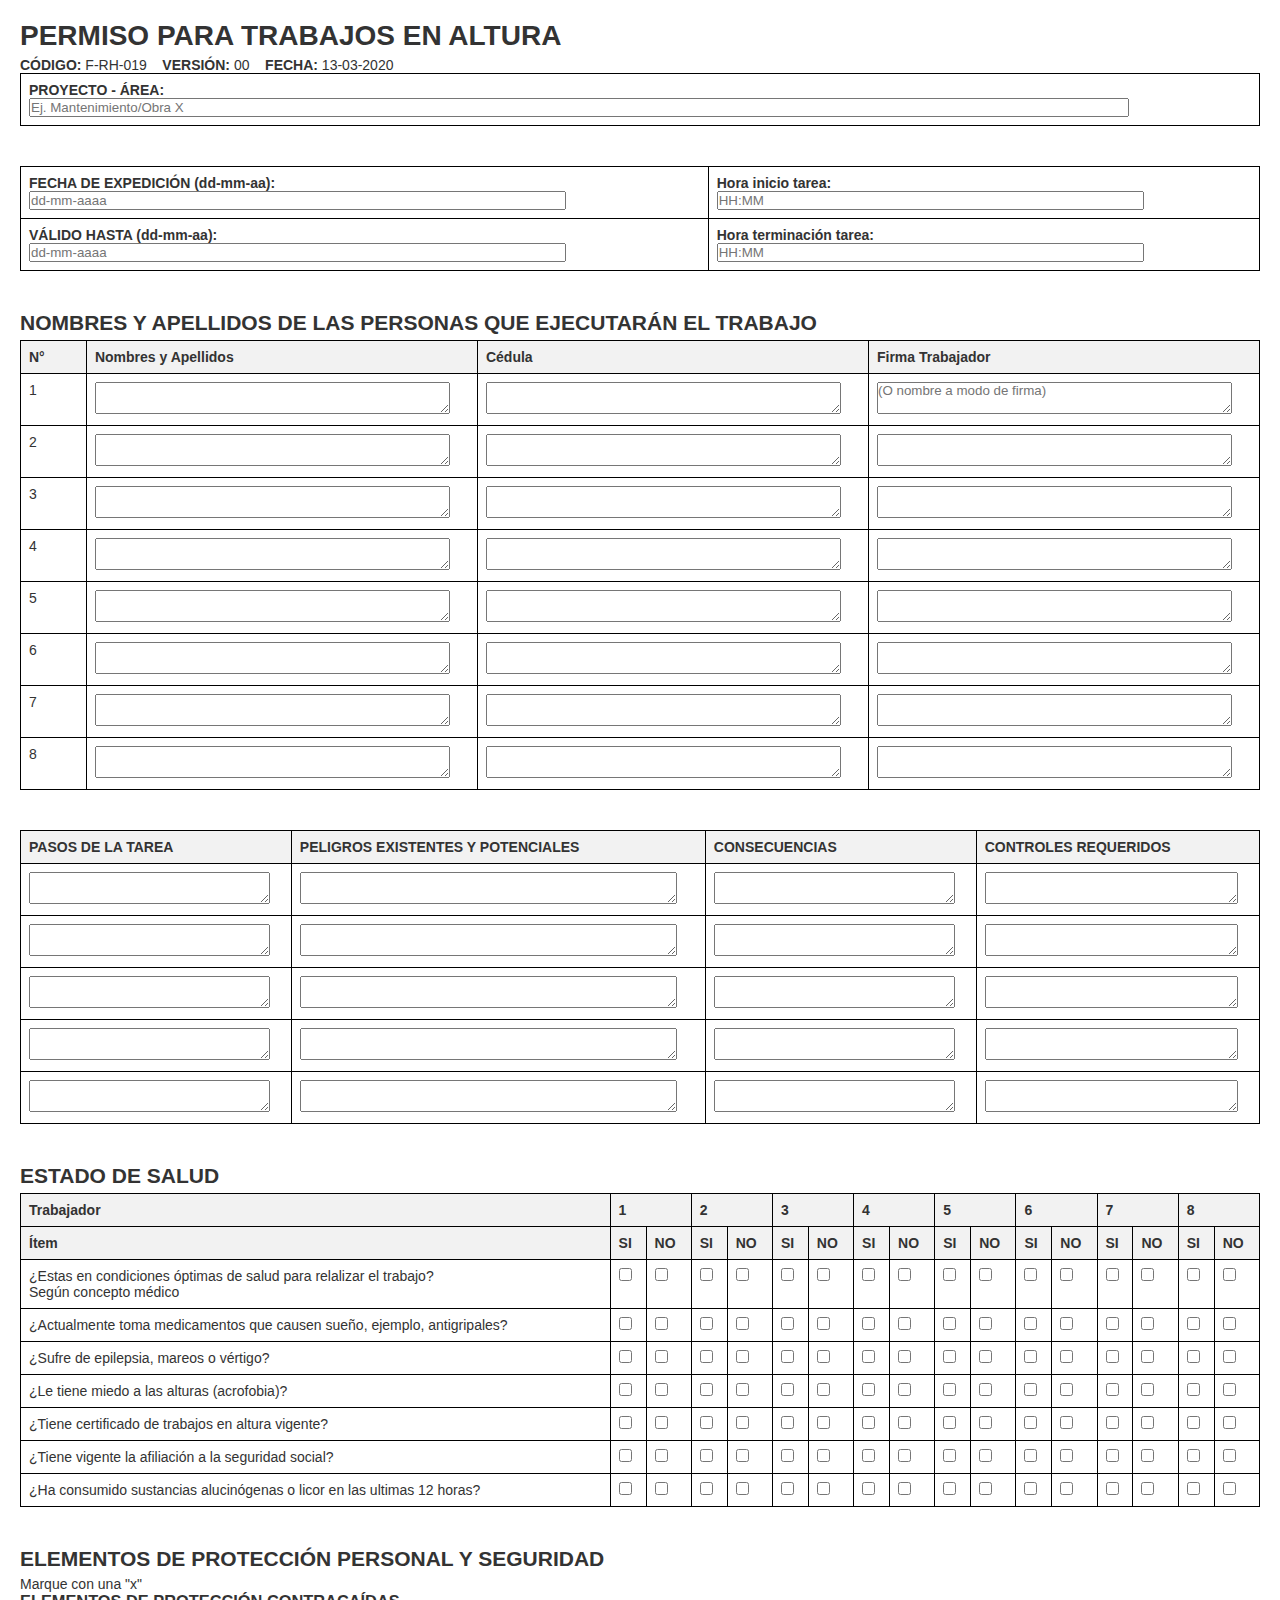
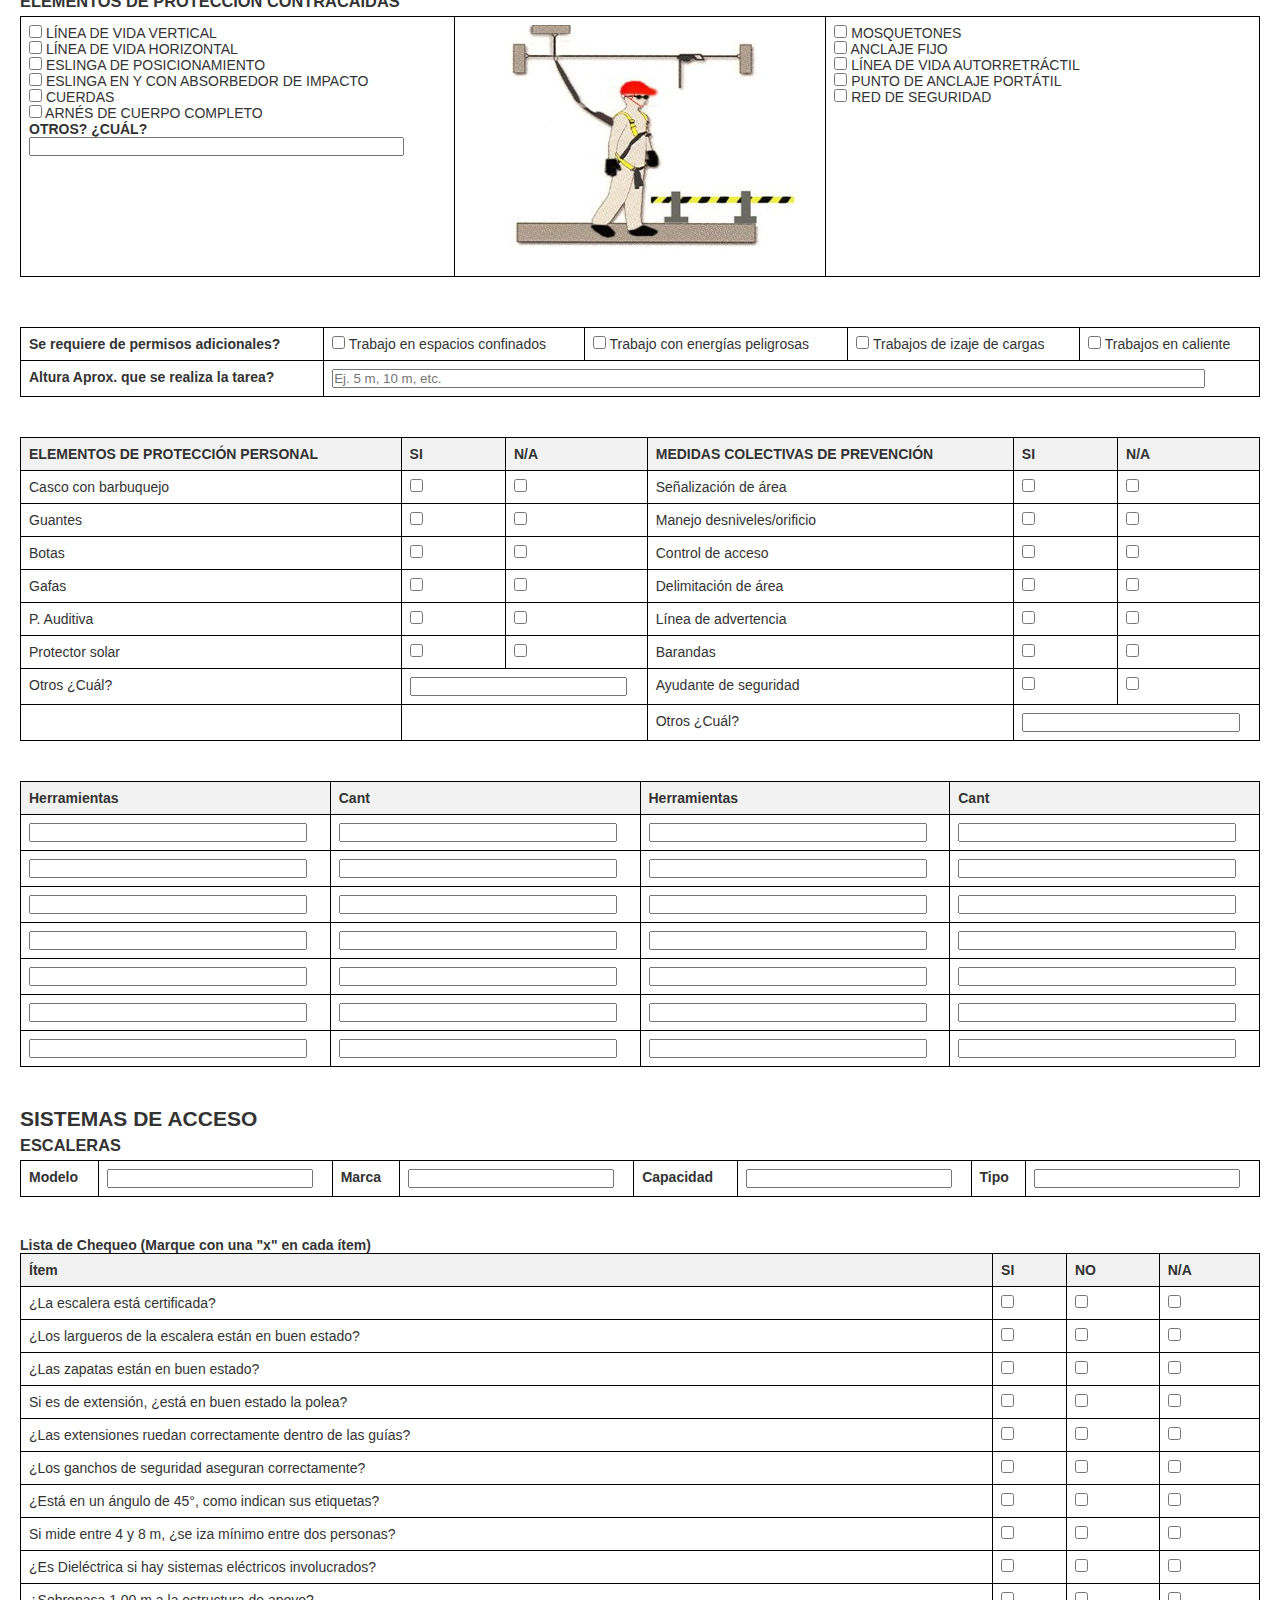
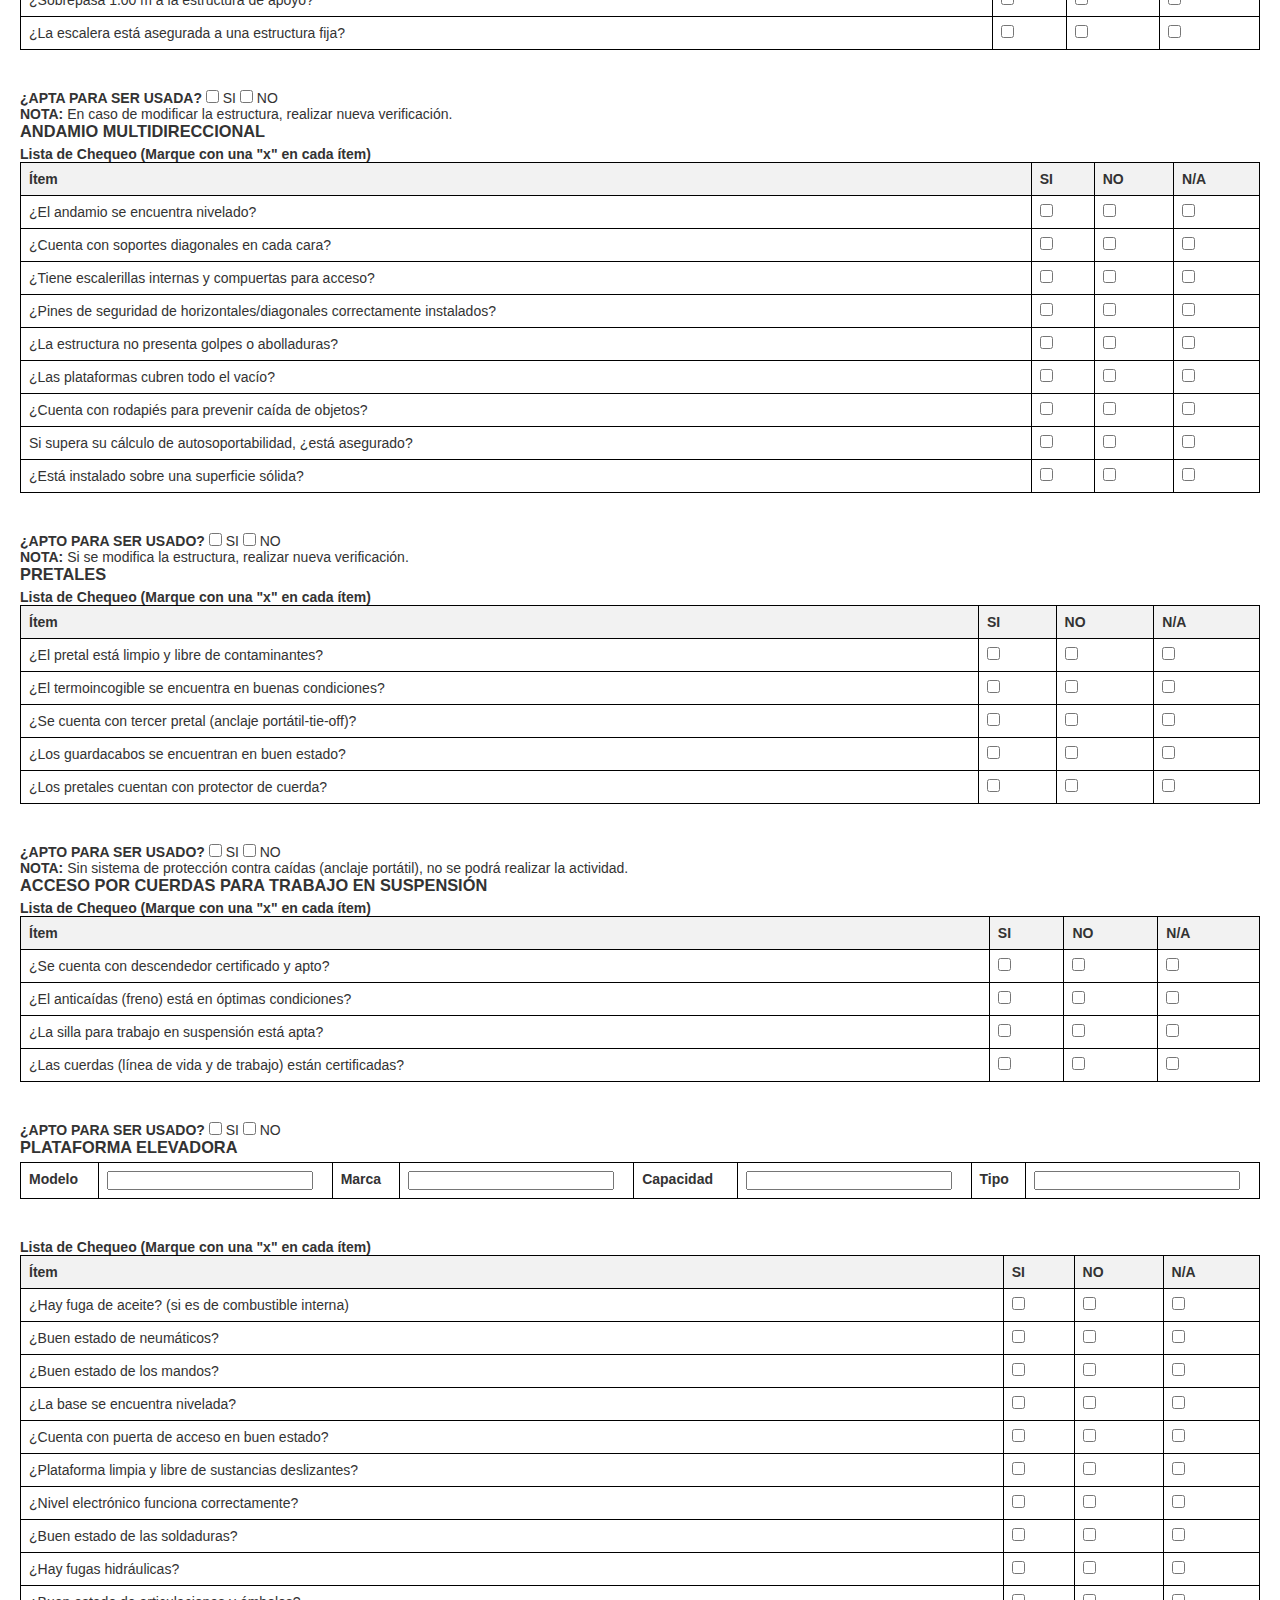
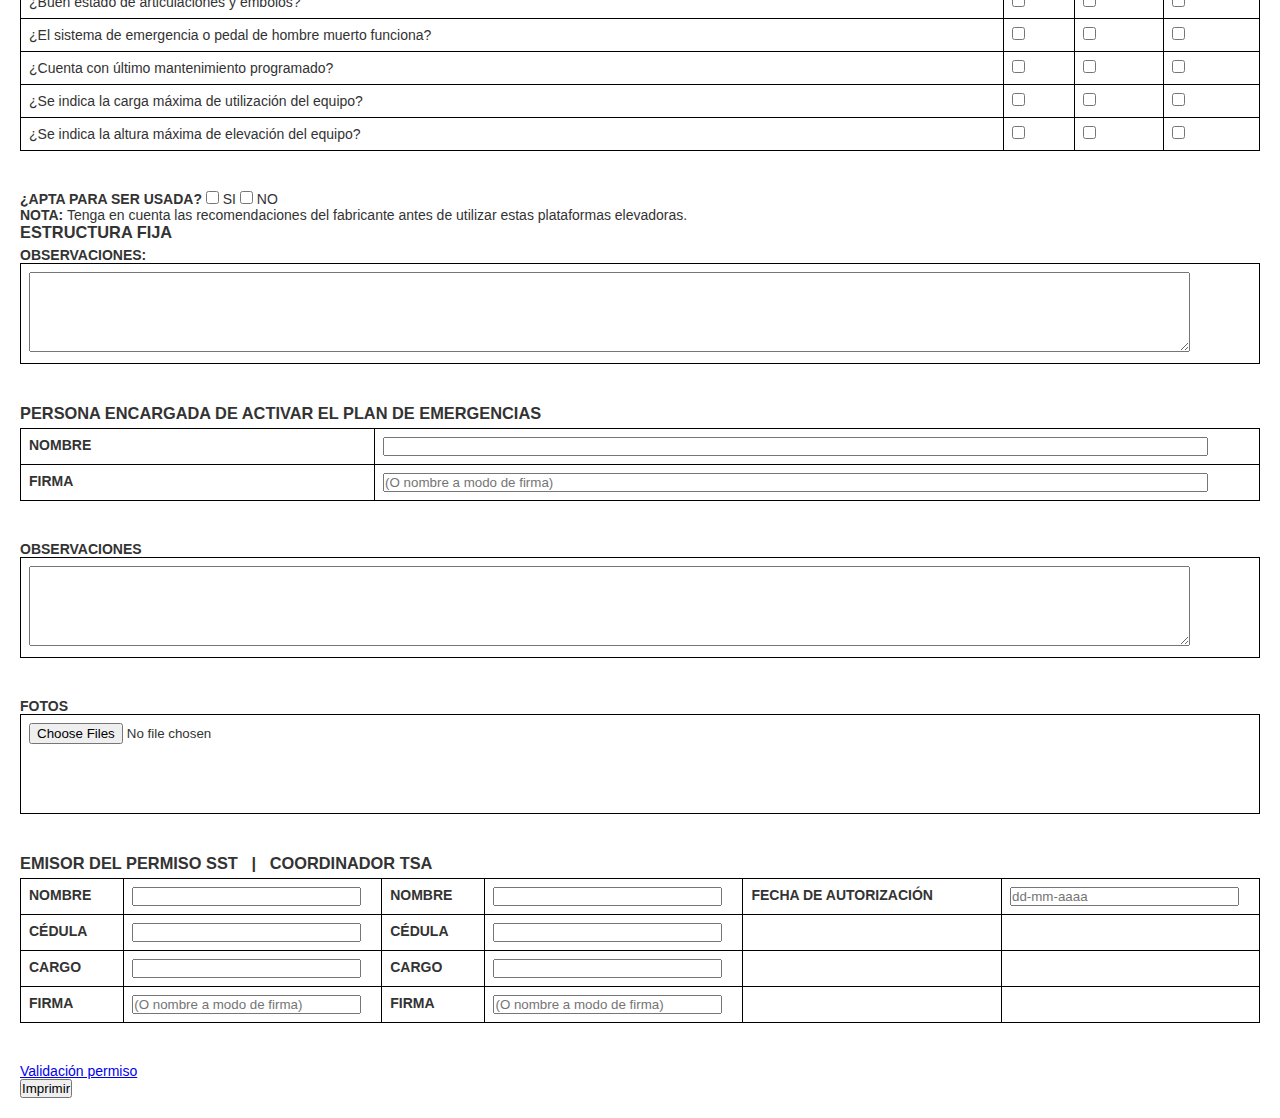
==== commit c79c3bf4: "Melo" ====
--- a/index.html
+++ b/index.html
@@ -11,7 +11,8 @@
 	<form>
 		<h1>PERMISO PARA TRABAJOS EN ALTURA</h1>
 		<p><strong>CÓDIGO:</strong> F-RH-019 &nbsp;&nbsp; <strong>VERSIÓN:</strong> 00 &nbsp;&nbsp;
-			<strong>FECHA:</strong> 13-03-2020</p>
+			<strong>FECHA:</strong> 13-03-2020
+		</p>
 
 		<!-- PROYECTO - AREA -->
 		<div class="table-responsive">
@@ -62,114 +63,77 @@
 						<th>Nombres y Apellidos</th>
 						<th>Cédula</th>
 						<th>Firma Trabajador</th>
-						<th>N°</th>
-						<th>Cédula</th>
-						<th>Nombres y Apellidos</th>
-						<th>Firma Trabajador</th>
 					</tr>
 				</thead>
-
+		
 				<tbody>
 					<!-- Fila 1 -->
 					<tr>
 						<td>1</td>
-						<td>
-							<textarea name="nombre_1" rows="2" wrap="soft" oninput="autoExpand(this)"></textarea>
-						</td>
-						<td>
-							<textarea name="cedula_1" rows="2" wrap="soft" oninput="autoExpand(this)"></textarea>
-						</td>
-						<td>
-							<textarea name="firma_1" rows="2" placeholder="(O nombre a modo de firma)" wrap="soft"
-								oninput="autoExpand(this)"></textarea>
-						</td>
+						<td><textarea name="nombre_1" rows="2" style="width:95%;" ></textarea></td>
+						<td><textarea name="cedula_1" rows="2" style="width:95%;" ></textarea></td>
+						<td><textarea name="firma_1" rows="2" style="width:95%;" placeholder="(O nombre a modo de firma)" wrap="soft"></textarea></td>
+					</tr>
+		
+					<!-- Fila 2 -->
+					<tr>
+						<td>2</td>
+						<td><textarea name="nombre_2" rows="2" style="width:95%;"></textarea></td>
+						<td><textarea name="cedula_2" rows="2" style="width:95%;"></textarea></td>
+						<td><textarea name="firma_2" rows="2" style="width:95%;"></textarea></td>
+					</tr>
+		
+					<!-- Fila 3 -->
+					<tr>
+						<td>3</td>
+						<td><textarea name="nombre_3" rows="2" style="width:95%;"></textarea></td>
+						<td><textarea name="cedula_3" rows="2" style="width:95%;"></textarea></td>
+						<td><textarea name="firma_3" rows="2" style="width:95%;"></textarea></td>
+					</tr>
+		
+					<!-- Fila 4 -->
+					<tr>
+						<td>4</td>
+						<td><textarea name="nombre_4" rows="2" style="width:95%;"></textarea></td>
+						<td><textarea name="cedula_4" rows="2" style="width:95%;"></textarea></td>
+						<td><textarea name="firma_4" rows="2" style="width:95%;"></textarea></td>
+					</tr>
+		
+					<!-- Fila 5 -->
+					<tr>
 						<td>5</td>
-						<td>
-							<textarea name="cedula_5" rows="2" wrap="soft" oninput="autoExpand(this)"></textarea>
-						</td>
-						<td>
-							<textarea name="nombre_5" rows="2" wrap="soft" oninput="autoExpand(this)"></textarea>
-						</td>
-						<td>
-							<textarea name="firma_5" rows="2" placeholder="(O nombre a modo de firma)" wrap="soft"
-								oninput="autoExpand(this)"></textarea>
-						</td>
-					</tr>
-
-					<!-- Fila 2 -->
-					<tr>
-						<td>2</td>
-						<td>
-							<textarea name="nombre_2" style="width:95%;" rows="2"></textarea>
-						</td>
-						<td>
-							<textarea name="cedula_2" style="width:95%;" rows="2"></textarea>
-						</td>
-						<td>
-							<textarea name="firma_2" style="width:95%;" rows="2"></textarea>
-						</td>
+						<td><textarea name="nombre_5" rows="2" style="width:95%;"></textarea></td>
+						<td><textarea name="cedula_5" rows="2" style="width:95%;"></textarea></td>
+						<td><textarea name="firma_5" rows="2" style="width:95%;"></textarea></td>
+					</tr>
+		
+					<!-- Fila 6 -->
+					<tr>
 						<td>6</td>
-						<td>
-							<textarea name="cedula_6" style="width:95%;" rows="2"></textarea>
-						</td>
-						<td>
-							<textarea name="nombre_6" style="width:95%;" rows="2"></textarea>
-						</td>
-						<td>
-							<textarea name="firma_6" style="width:95%;" rows="2"></textarea>
-						</td>
-					</tr>
-
-					<!-- Fila 3 -->
-					<tr>
-						<td>3</td>
-						<td>
-							<textarea name="nombre_3" style="width:95%;" rows="2"></textarea>
-						</td>
-						<td>
-							<textarea name="cedula_3" style="width:95%;" rows="2"></textarea>
-						</td>
-						<td>
-							<textarea name="firma_3" style="width:95%;" rows="2"></textarea>
-						</td>
+						<td><textarea name="nombre_6" rows="2" style="width:95%;"></textarea></td>
+						<td><textarea name="cedula_6" rows="2" style="width:95%;"></textarea></td>
+						<td><textarea name="firma_6" rows="2" style="width:95%;"></textarea></td>
+					</tr>
+		
+					<!-- Fila 7 -->
+					<tr>
 						<td>7</td>
-						<td>
-							<textarea name="cedula_7" style="width:95%;" rows="2"></textarea>
-						</td>
-						<td>
-							<textarea name="nombre_7" style="width:95%;" rows="2"></textarea>
-						</td>
-						<td>
-							<textarea name="firma_7" style="width:95%;" rows="2"></textarea>
-						</td>
-					</tr>
-
-					<!-- Fila 4 -->
-					<tr>
-						<td>4</td>
-						<td>
-							<textarea name="nombre_4" style="width:95%;" rows="2"></textarea>
-						</td>
-						<td>
-							<textarea name="cedula_4" style="width:95%;" rows="2"></textarea>
-						</td>
-						<td>
-							<textarea name="firma_4" style="width:95%;" rows="2"></textarea>
-						</td>
+						<td><textarea name="nombre_7" rows="2" style="width:95%;"></textarea></td>
+						<td><textarea name="cedula_7" rows="2" style="width:95%;"></textarea></td>
+						<td><textarea name="firma_7" rows="2" style="width:95%;"></textarea></td>
+					</tr>
+		
+					<!-- Fila 8 -->
+					<tr>
 						<td>8</td>
-						<td>
-							<textarea name="cedula_8" style="width:95%;" rows="2"></textarea>
-						</td>
-						<td>
-							<textarea name="nombre_8" style="width:95%;" rows="2"></textarea>
-						</td>
-						<td>
-							<textarea name="firma_8" style="width:95%;" rows="2"></textarea>
-						</td>
+						<td><textarea name="nombre_8" rows="2" style="width:95%;"></textarea></td>
+						<td><textarea name="cedula_8" rows="2" style="width:95%;"></textarea></td>
+						<td><textarea name="firma_8" rows="2" style="width:95%;"></textarea></td>
 					</tr>
 				</tbody>
 			</table>
 		</div>
+		
 
 		<!-- Pasos de la tarea -->
 		<div class="table-responsive">
@@ -683,7 +647,7 @@
 						<td><input type="text" name="cantidad_1" style="width: 95%;" /></td>
 						<td><input type="text" name="herramienta_2" style="width: 95%;" /></td>
 						<td><input type="text" name="cantidad_2" style="width: 95%;" /></td>
-						
+
 					</tr>
 
 					<tr>
@@ -691,7 +655,7 @@
 						<td><input type="text" name="cantidad_1" style="width: 95%;" /></td>
 						<td><input type="text" name="herramienta_2" style="width: 95%;" /></td>
 						<td><input type="text" name="cantidad_2" style="width: 95%;" /></td>
-					
+
 					</tr>
 
 					<tr>
@@ -699,7 +663,7 @@
 						<td><input type="text" name="cantidad_1" style="width: 95%;" /></td>
 						<td><input type="text" name="herramienta_2" style="width: 95%;" /></td>
 						<td><input type="text" name="cantidad_2" style="width: 95%;" /></td>
-					
+
 					</tr>
 
 					<tr>
@@ -707,7 +671,7 @@
 						<td><input type="text" name="cantidad_1" style="width: 95%;" /></td>
 						<td><input type="text" name="herramienta_2" style="width: 95%;" /></td>
 						<td><input type="text" name="cantidad_2" style="width: 95%;" /></td>
-					
+
 					</tr>
 
 					<tr>
@@ -1194,7 +1158,7 @@
 					<tr>
 						<td style="height: 80px;">
 							<!-- Input para subir múltiples fotos -->
-							<input type="file" name="fotos_evidencia" accept="image/*" multiple
+							<input type="file" name="fotos_evidencia[]" accept="image/*" multiple
 								onchange="previewImages(event)" />
 							<br />
 							<br />
@@ -1248,12 +1212,13 @@
 				</tr>
 			</table>
 		</div>
-
+		<a href="validacion.html"> Validación permiso </a>
 		<!-- Botón para imprimir -->
 		<p>
 			<button type="button" onclick="window.print()">Imprimir</button>
 		</p>
 	</form>
+
 	<script src="script.js"></script>
 </body>
 
--- a/styles.css
+++ b/styles.css
@@ -48,20 +48,20 @@
   padding: 4px;
 }
 
-/* Estilos para textarea */
-textarea {
+ textarea textarea {
   width: 95%;
   min-height: 2em;
-  /* Altura mínima */
+
   overflow: hidden;
-  /* Oculta las barras de desplazamiento */
+
   resize: none;
-  /* Impide el redimensionamiento manual */
+
   white-space: pre-wrap;
-  /* Respeta saltos de línea */
+
   word-wrap: break-word;
-  /* Evita crecimiento horizontal */
+
   overflow-wrap: break-word;
+  font-size: 15px;
 }
 
 /* Contenedor para tablas responsivas */
@@ -120,10 +120,10 @@
 }
 
 /* Ajustes para impresión */
-@media print {
+/* @media print {
   textarea {
     height: auto !important;
     overflow: visible !important;
     white-space: pre-wrap !important;
   }
-}+} */